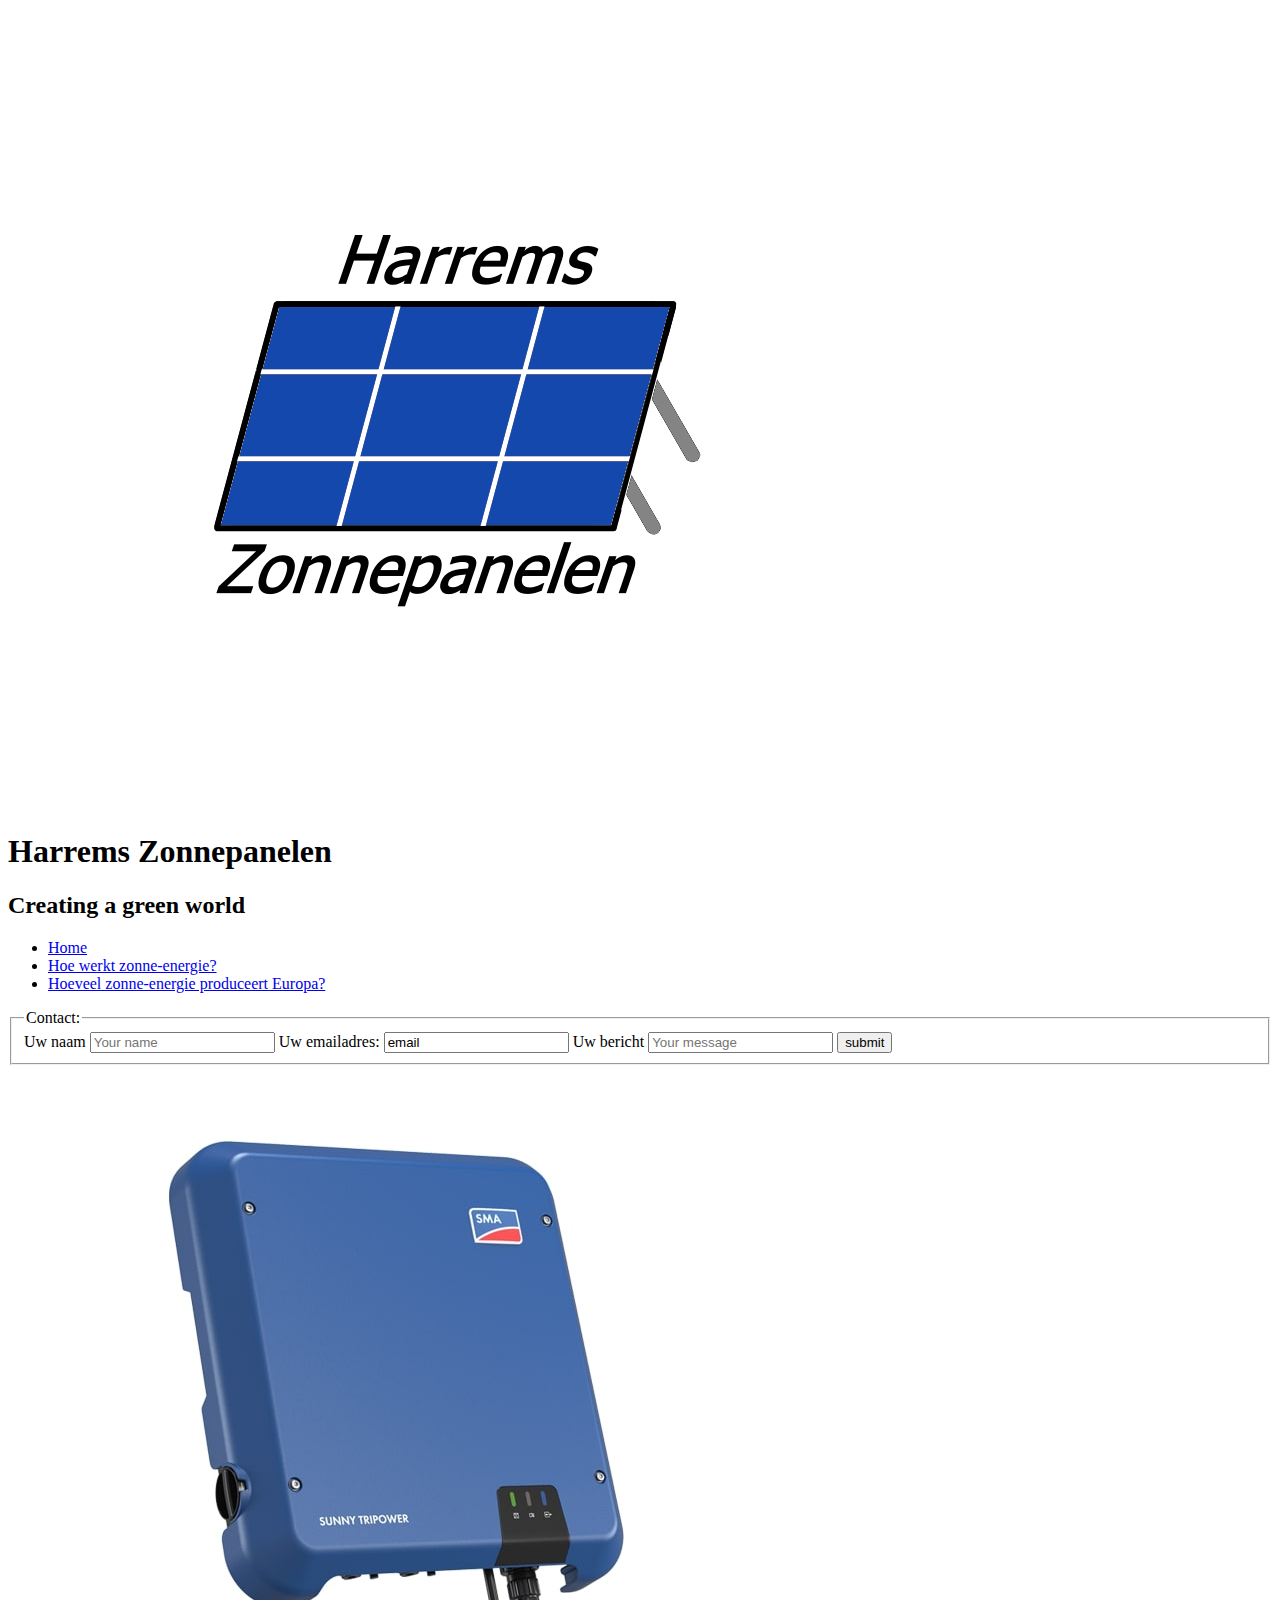
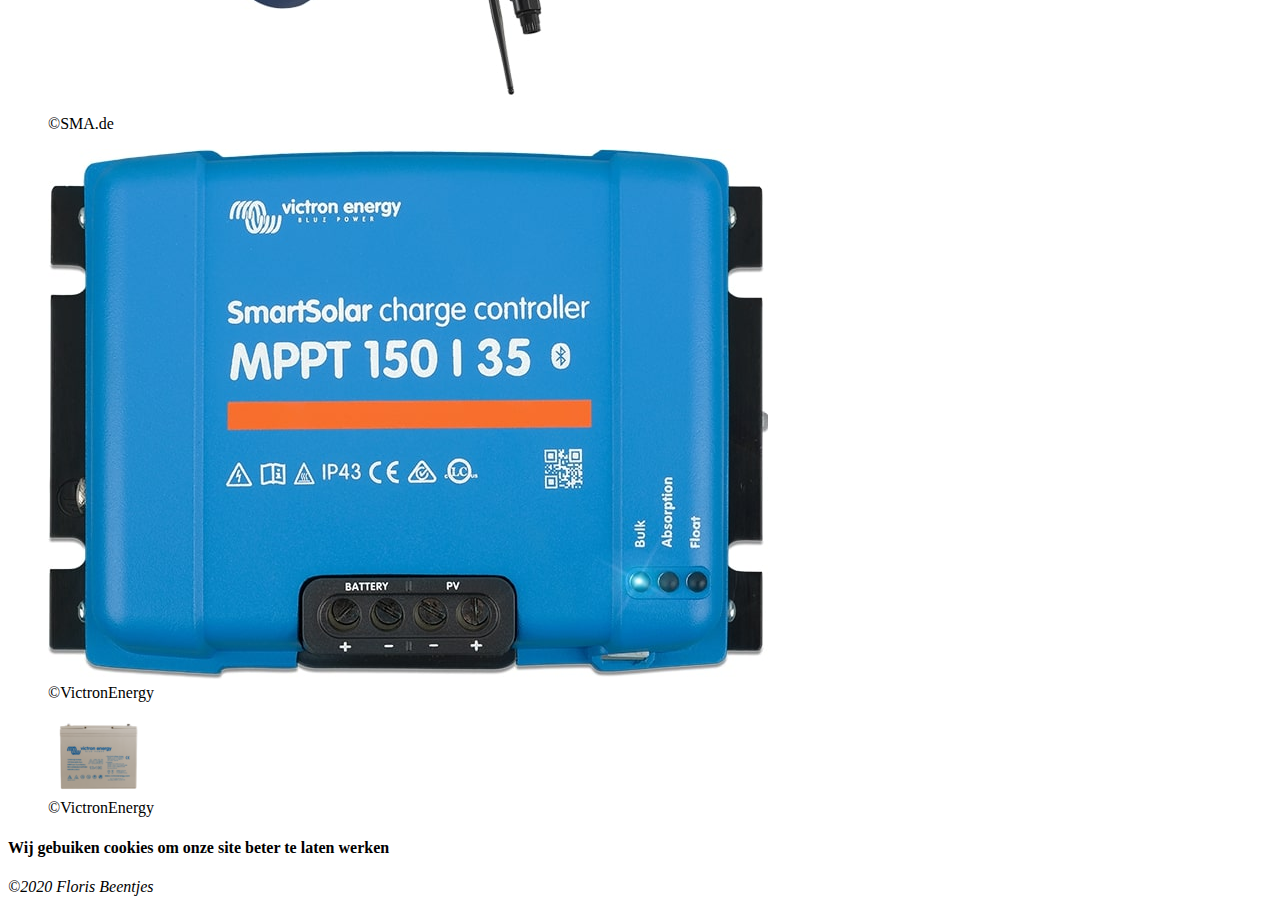
==== contact.html @ b132be09 "Finished most of the html" ====
<!DOCTYPE html>
<html lang = "nl">
	<!-- Head -->
	<head>
	<meta charset = "utf-8">
	<meta name = "keywords" content = "Harrems Zonnepanelen"/>
	<meta name = "description" content = "This is containing a contact form"/>
	<meta name = "author" content = "Floris Beentjes"/>
	
	<title>Contact</title>
	</head>
	
	<body>	
		
		<header>
			<img 
				src = "img/LogoWebmarkup1.1.jpg"
				title = "Harrems Zonnepanelen"
				alt = "The logo of Harrems Zonnepanelen"
			/>
		
			<h1>
				Harrems Zonnepanelen
			</h1>
		
			<h2>
				Creating a green world
			</h2>
		</header>
		
		<nav>
			<ul>
				<li>
					<a href = "index.html">Home</a>
				</li>
				<li>
					<a href = "howsolarworks.html">Hoe werkt zonne-energie?</a>
				</li>
				<li>
					<a href = "eusolar.html">Hoeveel zonne-energie produceert Europa?</a>
				</li>
			</ul>
		</nav>
		
		<fieldset>
			<legend>Contact:</legend>	
			<form
				action = "http://i-want-solar-energy.com/testform.php"
				method = "post"
			>		
			<label for = "fullname">Uw naam</label>
			<input 
				type = "text"
				id = "fullname"
				name = "name"
				placeholder = "Your name"
			>			
			<label for = "fullname">Uw emailadres:</label>
			<input
				type = "email"
				id = "emailaddress"
				name = "email"
				placeholder = "Your emailaddress"
				value = "email"
			>				
			<label for = "fullname">Uw bericht</label>
			<input 
				type = "text"
				id = "fullmessage"
				name = "message"
				placeholder = "Your message"
			>	
			<input 
				type = "submit"
				value = "submit"
			>			
			</form>
		</fieldset>
		
		<aside>
			<figure>
				<a href="https://www.ikwilzonneenergie.nl/">
					<img 
						src = "img/SMASunnyTripower.jpg"
						title = "SMASunnyTripower"
						alt = "Een foto van de SMASunnyTripower"
					/>
				</a>
				<figcaption>
					&copy;SMA.de
				</figcaption>
			</figure>
			<figure>
				<a href="https://www.ikwilzonneenergie.nl/">
					<img 
						src = "img/VictronChargeController.jpg"
						title = "Victron ChargeController"
						alt = "Een foto van de Victron ChargeController"
					/>	
				</a>
				<figcaption>
					&copy;VictronEnergy
				</figcaption>
			</figure>
			<figure>
				<a href="https://www.ikwilzonneenergie.nl/">
					<img 
						src = "img/VictronEnergyBatterij.png"
						title = "VictronEnergy batterijr"
						alt = "Een foto van een VictronEnergy batterij"
					/>
				</a>
				<figcaption>
					&copy;VictronEnergy
				</figcaption>
			</figure>
		</aside>
			
		<section>
			<h4>
				Wij gebuiken cookies om onze site beter te laten werken
			</h4>
		</section>
		
		<footer>
			<em>&copy;2020 Floris Beentjes</em>
		</footer>

	</body>
</html>
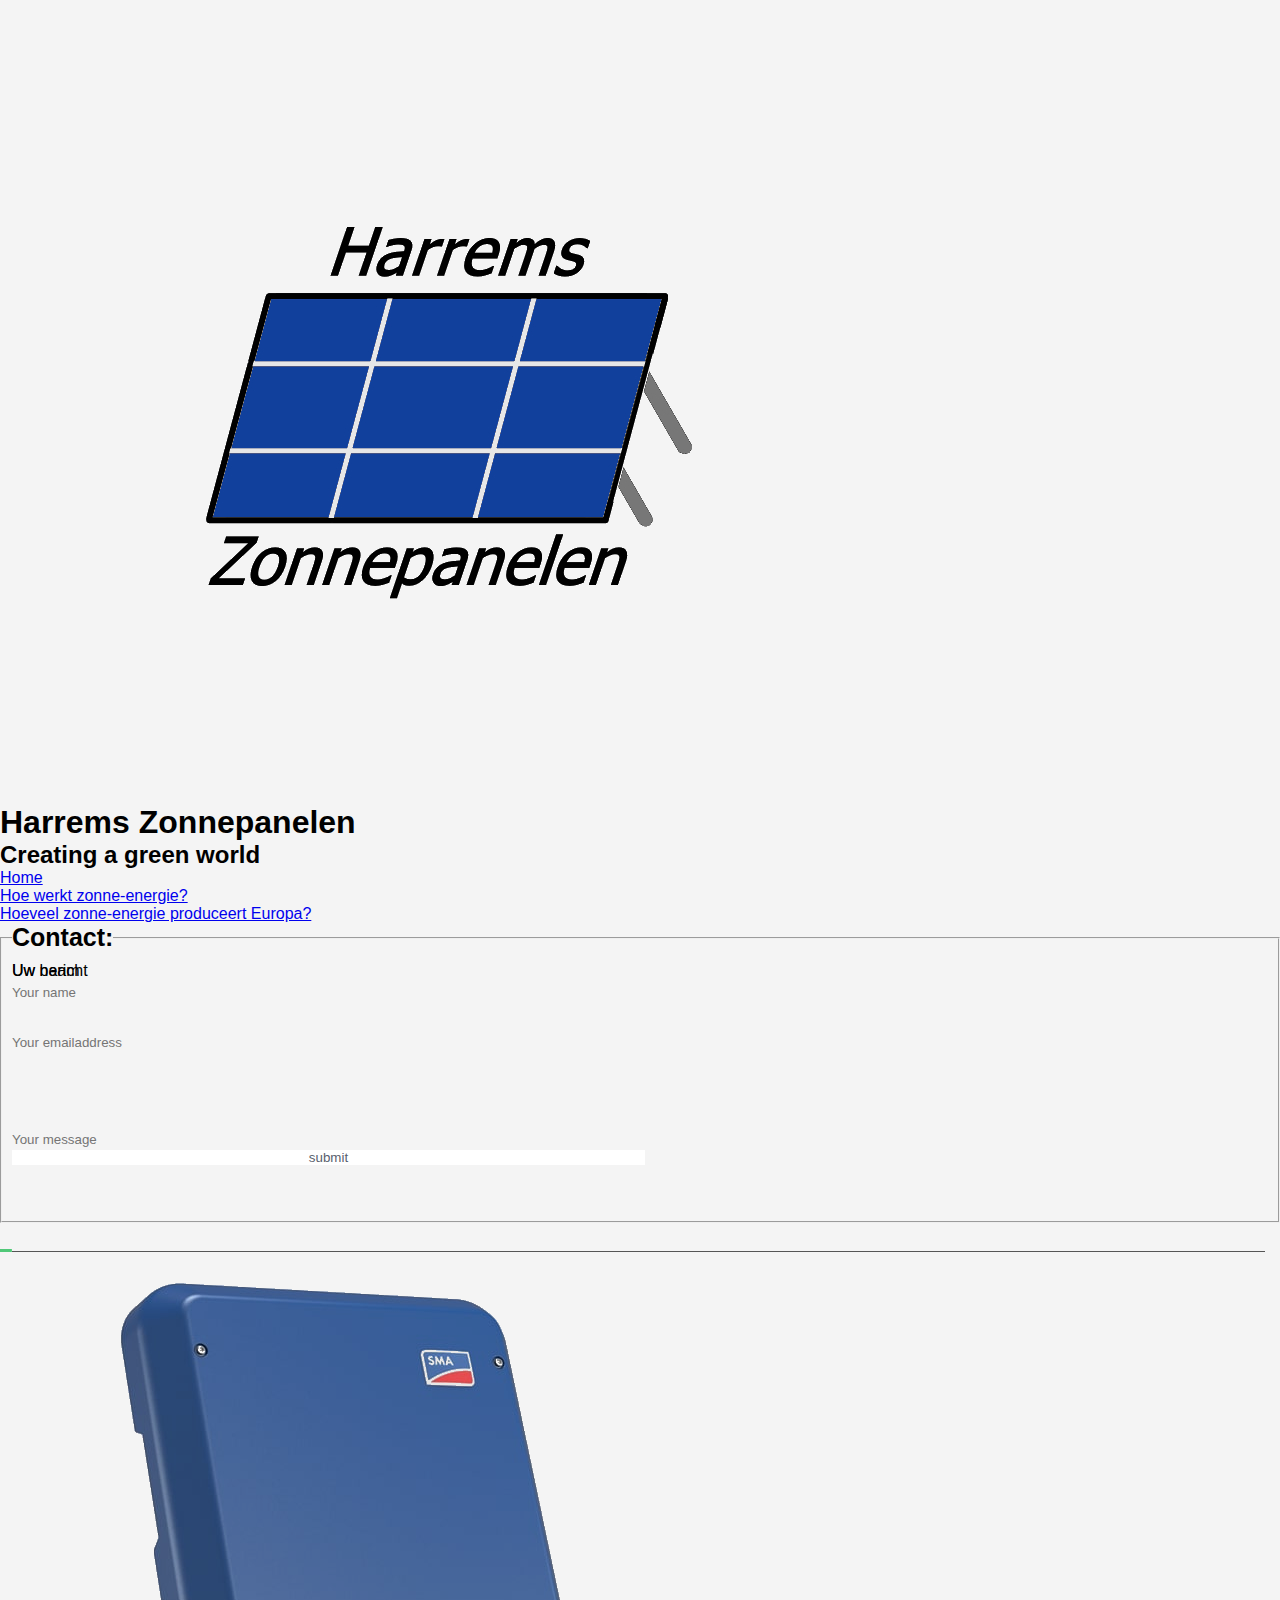
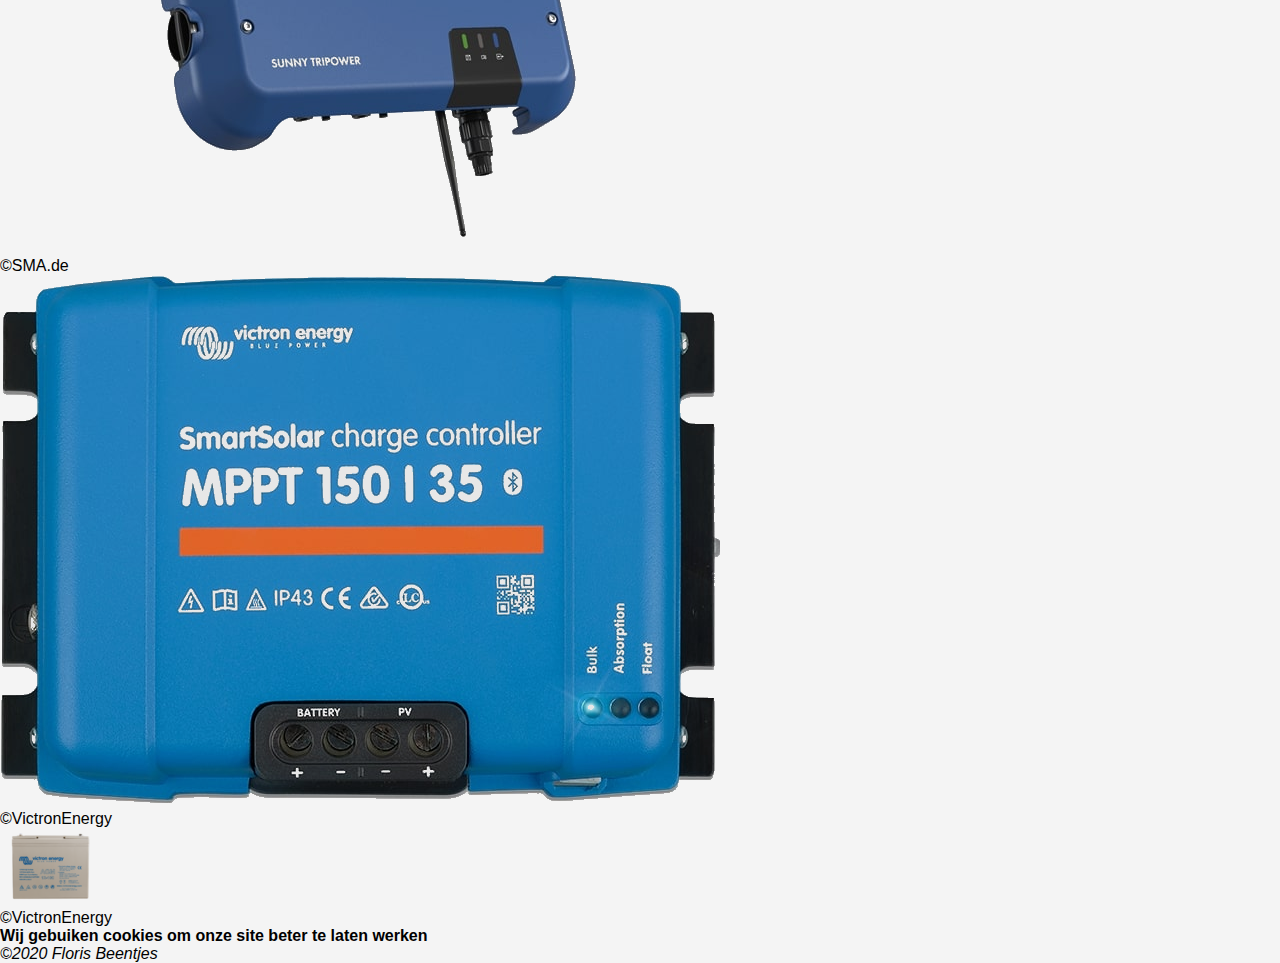
==== commit d9edc920: "finished html, started css" ====
--- a/contact.html
+++ b/contact.html
@@ -6,7 +6,11 @@
 	<meta name = "keywords" content = "Harrems Zonnepanelen"/>
 	<meta name = "description" content = "This is containing a contact form"/>
 	<meta name = "author" content = "Floris Beentjes"/>
-	
+	<link 
+	rel = "stylesheet" 
+	type = "text/css"
+	href = "css/stylesheet.css"
+	/>
 	<title>Contact</title>
 	</head>
 	
@@ -14,7 +18,7 @@
 		
 		<header>
 			<img 
-				src = "img/LogoWebmarkup1.1.jpg"
+				src = "img/LogoWebmarkup1.1.png"
 				title = "Harrems Zonnepanelen"
 				alt = "The logo of Harrems Zonnepanelen"
 			/>
@@ -47,33 +51,64 @@
 			<form
 				action = "http://i-want-solar-energy.com/testform.php"
 				method = "post"
-			>		
-			<label for = "fullname">Uw naam</label>
+			>	
+			<section class = "name-form">
 			<input 
 				type = "text"
 				id = "fullname"
 				name = "name"
 				placeholder = "Your name"
-			>			
-			<label for = "fullname">Uw emailadres:</label>
+				autocomplete = "off"
+				required
+				class = "input-name"
+			>	
+			<label 
+			for = "fullname"
+			class = "lblname"
+			>
+			Uw naam
+			</label>
+			</section>
+			<section class = "email-form">
 			<input
 				type = "email"
 				id = "emailaddress"
 				name = "email"
 				placeholder = "Your emailaddress"
-				value = "email"
-			>				
-			<label for = "fullname">Uw bericht</label>
+				autocomplete = "off"
+				required
+				class = "input-email"
+			>		
+			<label 
+			for = "fullname"
+			class = "lblmail"
+			>
+			Uw emailadres:
+			</label>
+			</section>
+			
+			<section class = "message-form">
 			<input 
+				class = "input-message"
 				type = "text"
 				id = "fullmessage"
 				name = "message"
 				placeholder = "Your message"
+				autocomplete = "off"
+				required
 			>	
-			<input 
+			<label 
+			for = "fullname"
+			class = "lblmessage"
+			>
+			Uw bericht
+			</label>
+			<input
+				class = "submit-button"
 				type = "submit"
 				value = "submit"
 			>			
+			</section>
 			</form>
 		</fieldset>
 		
@@ -81,7 +116,7 @@
 			<figure>
 				<a href="https://www.ikwilzonneenergie.nl/">
 					<img 
-						src = "img/SMASunnyTripower.jpg"
+						src = "img/SMASunnyTripower.png"
 						title = "SMASunnyTripower"
 						alt = "Een foto van de SMASunnyTripower"
 					/>
@@ -93,7 +128,7 @@
 			<figure>
 				<a href="https://www.ikwilzonneenergie.nl/">
 					<img 
-						src = "img/VictronChargeController.jpg"
+						src = "img/VictronChargeController.png"
 						title = "Victron ChargeController"
 						alt = "Een foto van de Victron ChargeController"
 					/>	
--- a/css/stylesheet.css
+++ b/css/stylesheet.css
@@ -0,0 +1,181 @@
+*{
+	margin: 0;
+	padding: 0;
+	box-sizing: border-box;
+}
+
+body{
+	/* Setting base lettertype, color and so on */
+	background-color: #f4f4f4;
+	color: #000000;
+	
+	font-family: Arial, Helvetica, sans-serif;
+	font-size: 16px;
+	font-weight: normal;
+}
+
+fieldset{
+	width: 100%;
+	height: 300px;
+	padding-left: 10px;
+}
+
+legend{
+	font-size: 25px;
+	font-weight: bold;
+}
+
+form{
+	font-size: 16px;
+	width: 100%;
+	position: relative;
+	height: 300px;
+}
+
+.name-form{
+	height: 50px;
+}
+.input-name{
+	width: 100%;
+	height: 100%;
+	color: #595f6e;
+	padding-top: 30px;
+	border: 5px;
+	background-color: #f4f4f4;
+	outline: none;
+}
+
+.lblname{
+	position: absolute;
+	padding-top: 10px;
+	bottom: 0px;
+	left: 0px;
+	width: 99%;
+	height: 100%;
+	pointer-events: none;
+	border-bottom: 1px solid #555555;
+}
+
+.lblname::after{
+	content: "";
+	position: absolute;
+	left: 0px;
+	bottom: -1px;
+	height: 100%;
+	width: 100%;
+	border-bottom: 3px solid #50C878;
+	transform: translateX(-100%);	
+	transition: all 0.8s ease;
+}
+
+.inputname:valid + .lblname::after{
+		transform: translateX(0%);
+}
+
+.email-form{
+	height: 50px;
+}
+
+.input-email{
+	width: 100%;
+	height: 100%;
+	color: #595f6e;
+	padding-top: 30px;
+	border: 5px;
+	background-color: #f4f4f4;
+	outline: none;
+}
+
+.lblemail{
+	position: absolute;
+	padding-top: 10px;
+	bottom: 0px;
+	left: 0px;
+	width: 99%;
+	height: 100%;
+	pointer-events: none;
+	border-bottom: 1px solid #555555;
+}
+
+.lblemail::after{
+	content: "";
+	position: absolute;
+	left: 0px;
+	bottom: -1px;
+	height: 100%;
+	width: 100%;
+	border-bottom: 3px solid #50C878;
+	transform: translateX(-100%);	
+	transition: all 0.8s ease;
+}
+
+.inputemail:valid + .lblemail::after{
+		transform: translateX(0%);
+}
+
+.input-message{
+	width: 100%;
+	height: 100%;
+	color: #595f6e;
+	padding-top: 80px;
+	border: 5px;
+	background-color: #f4f4f4;
+	outline: none;
+}
+
+.lblmessage{
+	position: absolute;
+	padding-top: 10px;
+	bottom: 0px;
+	left: 0px;
+	width: 99%;
+	height: 100%;
+	pointer-events: none;
+	border-bottom: 1px solid #555555;
+}
+
+.lblmessage::after{
+	content: "";
+	position: absolute;
+	left: 0px;
+	bottom: -1px;
+	height: 100%;
+	width: 100%;
+	border-bottom: 3px solid #50C878;
+	transform: translateX(-100%);	
+	transition: all 0.8s ease;
+}
+
+.inputmessage:valid + .lblmessage::after{
+		transform: translateX(0%);
+}
+
+.submit-button{
+	width: 50%;
+	height: 100%;
+	color: #595f6e; 
+	border: 5px;
+	background-color: #ffffff;
+}
+
+
+
+
+
+
+
+
+
+
+
+
+
+
+
+
+
+
+
+
+
+
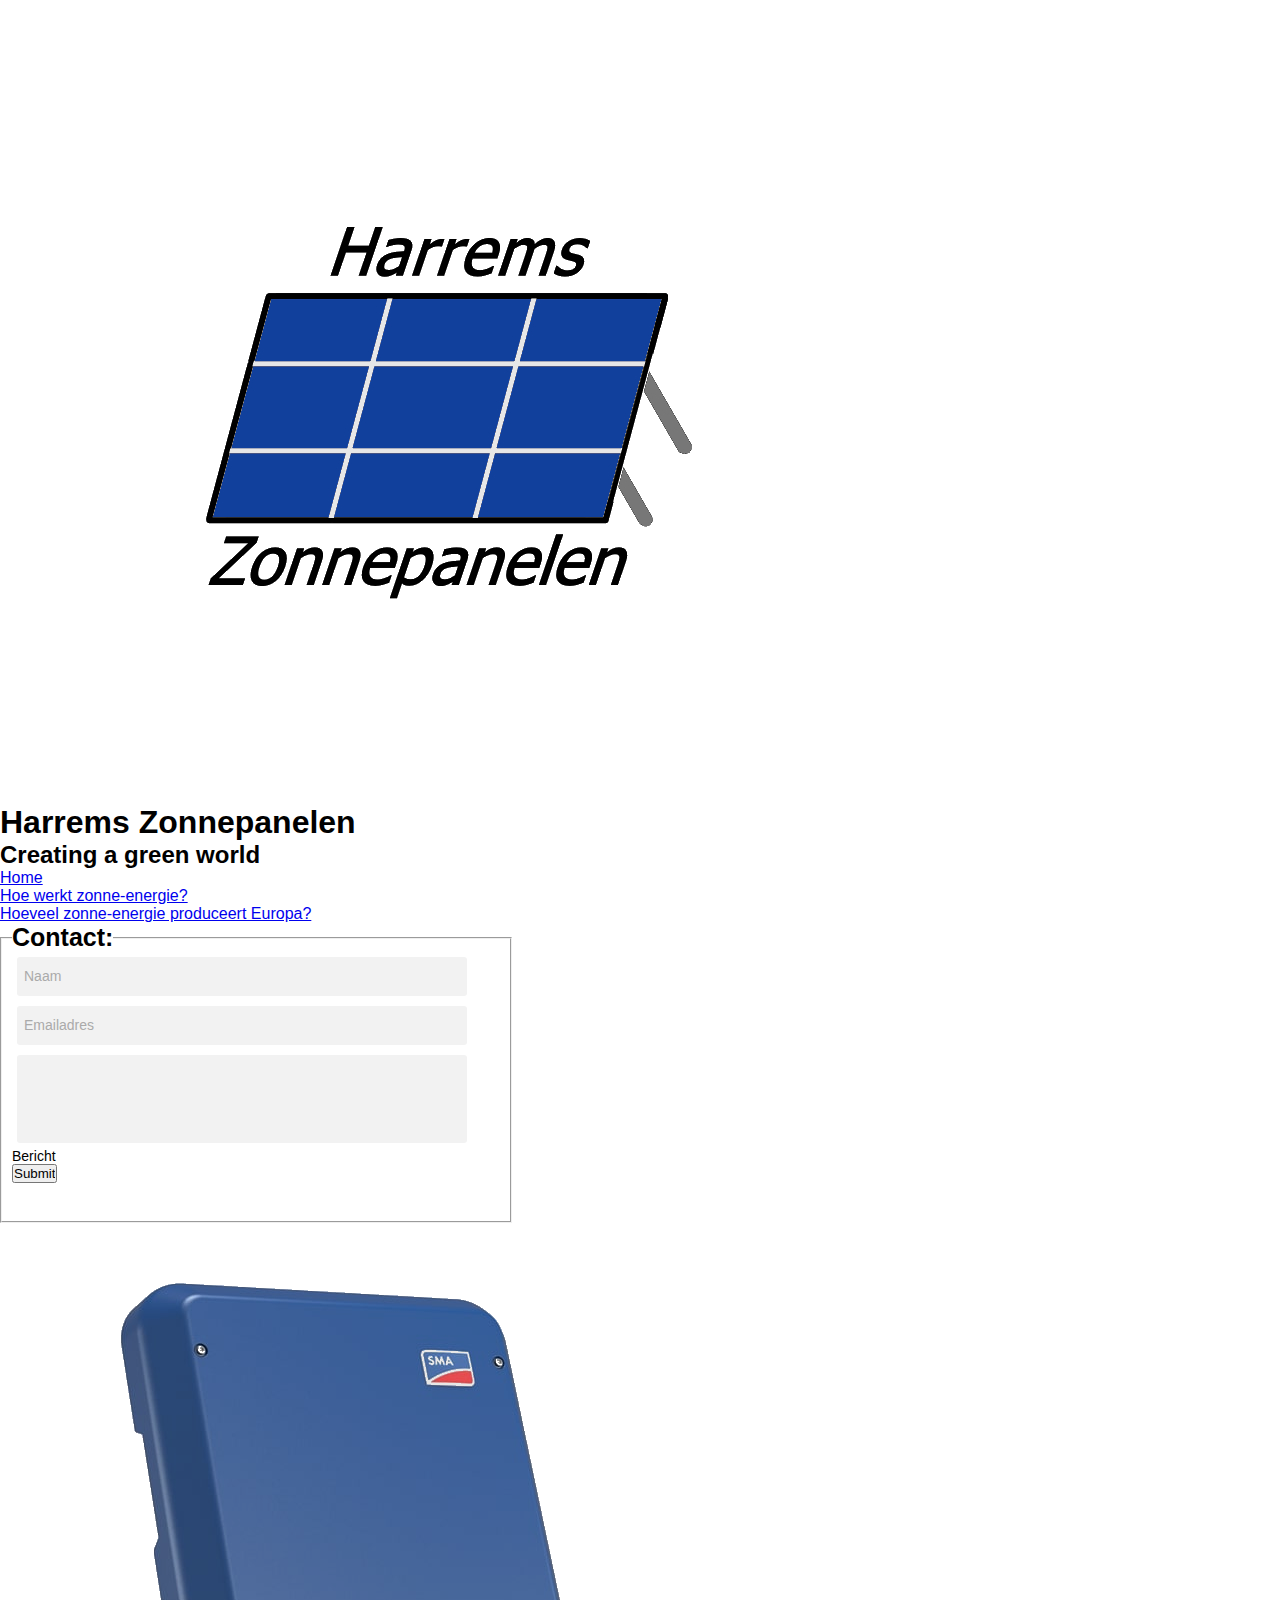
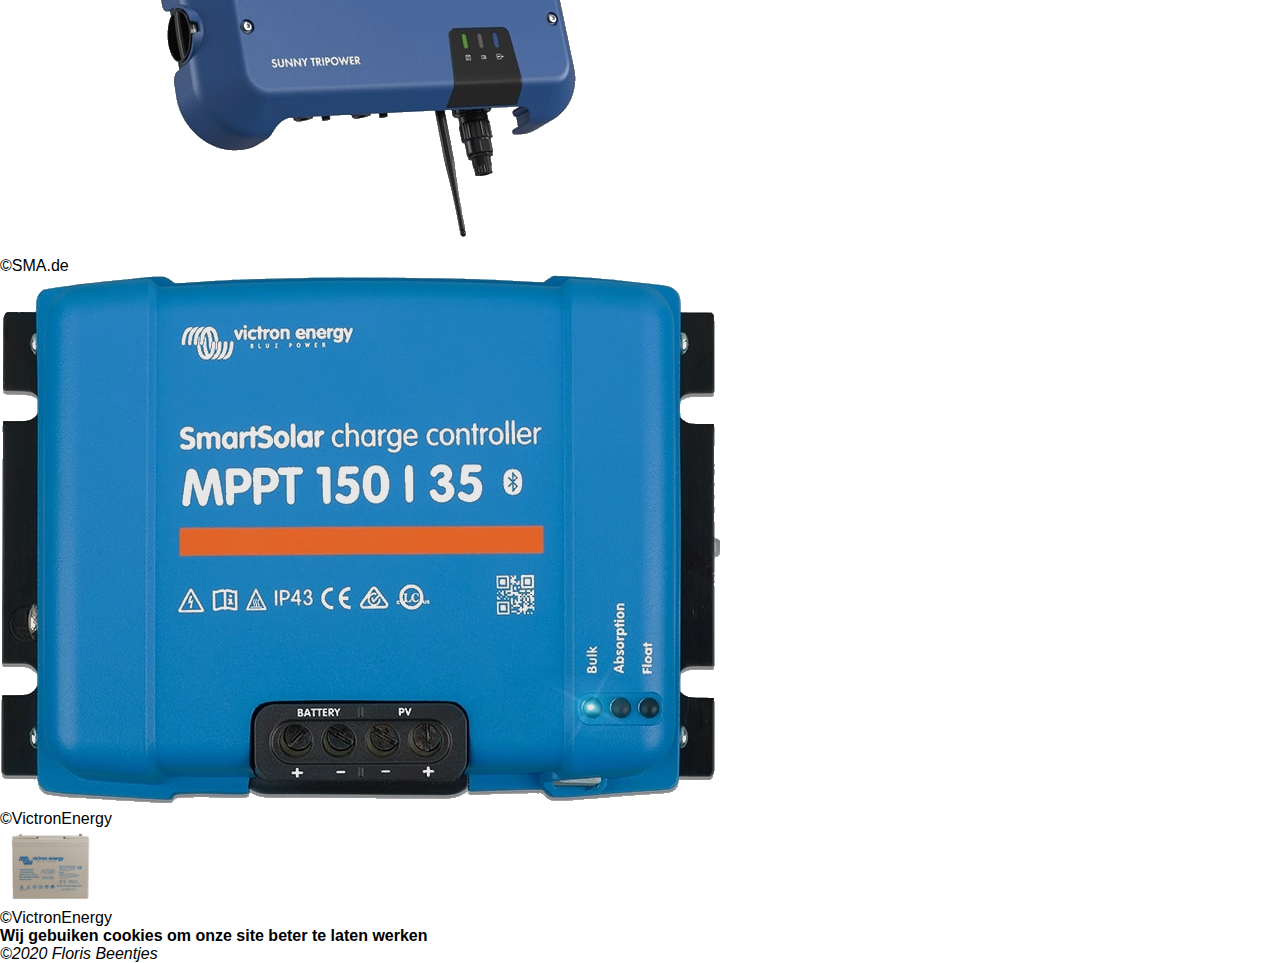
==== commit dbb42cdb: "contact form" ====
--- a/contact.html
+++ b/contact.html
@@ -52,63 +52,48 @@
 				action = "http://i-want-solar-energy.com/testform.php"
 				method = "post"
 			>	
-			<section class = "name-form">
-			<input 
+			
+			<label class = "custominput">
+				<input 
 				type = "text"
-				id = "fullname"
 				name = "name"
-				placeholder = "Your name"
-				autocomplete = "off"
-				required
-				class = "input-name"
-			>	
-			<label 
-			for = "fullname"
-			class = "lblname"
+				id = "emai"
+				required>
+				<section 
+				class = "placeholder">Naam
+				</section>
+				</input>
+			</label>
+			
+			<label class = "custominput">
+				<input 
+				type = "email"
+				name = "name"
+				id = "email"
+				required>				
+				<section 
+				class = "placeholder">Emailadres
+				</section>
+				</input>
+			
+			</label>
+			
+			<label class = "messageinput">
+				<input 
+				type = "text"
+				name = "message"
+				id = "message"
+				required>
+				<section 
+				class = "messageplaceholder">Bericht
+				</section>
+				</input>
+			</label>
+			
+			<input
+				type = "submit"
+				value = "Submit"
 			>
-			Uw naam
-			</label>
-			</section>
-			<section class = "email-form">
-			<input
-				type = "email"
-				id = "emailaddress"
-				name = "email"
-				placeholder = "Your emailaddress"
-				autocomplete = "off"
-				required
-				class = "input-email"
-			>		
-			<label 
-			for = "fullname"
-			class = "lblmail"
-			>
-			Uw emailadres:
-			</label>
-			</section>
-			
-			<section class = "message-form">
-			<input 
-				class = "input-message"
-				type = "text"
-				id = "fullmessage"
-				name = "message"
-				placeholder = "Your message"
-				autocomplete = "off"
-				required
-			>	
-			<label 
-			for = "fullname"
-			class = "lblmessage"
-			>
-			Uw bericht
-			</label>
-			<input
-				class = "submit-button"
-				type = "submit"
-				value = "submit"
-			>			
-			</section>
 			</form>
 		</fieldset>
 		
--- a/css/stylesheet.css
+++ b/css/stylesheet.css
@@ -6,7 +6,6 @@
 
 body{
 	/* Setting base lettertype, color and so on */
-	background-color: #f4f4f4;
 	color: #000000;
 	
 	font-family: Arial, Helvetica, sans-serif;
@@ -15,7 +14,7 @@
 }
 
 fieldset{
-	width: 100%;
+	width: 40%;
 	height: 300px;
 	padding-left: 10px;
 }
@@ -32,131 +31,69 @@
 	height: 300px;
 }
 
-.name-form{
-	height: 50px;
-}
-.input-name{
-	width: 100%;
-	height: 100%;
-	color: #595f6e;
-	padding-top: 30px;
-	border: 5px;
-	background-color: #f4f4f4;
-	outline: none;
+/*css code that makes the name & emailaddress boxes animated */
+.custominput{
+	position: relative;
+	font-size: 14px;
+	padding-top: 20px;
 }
 
-.lblname{
-	position: absolute;
-	padding-top: 10px;
-	bottom: 0px;
-	left: 0px;
-	width: 99%;
-	height: 100%;
-	pointer-events: none;
-	border-bottom: 1px solid #555555;
+.custominput input{
+	width: 450px;
+	border: none;
+	outline: none;
+	border-radius: 3px;
+	background-color: #f2f2f2;
+	padding: 12px;
+	margin: 5px;
+	transition: color 0.8s ease;
 }
 
-.lblname::after{
-	content: "";
-	position: absolute;
-	left: 0px;
-	bottom: -1px;
-	height: 100%;
-	width: 100%;
-	border-bottom: 3px solid #50C878;
-	transform: translateX(-100%);	
-	transition: all 0.8s ease;
+.custominput input:valid{
+	background-color: #D5FCAD;
 }
 
-.inputname:valid + .lblname::after{
-		transform: translateX(0%);
+.placeholder{
+	 position: absolute;
+	 left: 12px;
+	 top: 28px;
+	 transform: translateY(-50%);
+	 color: #aaa;
+	 transition: all 0.5s ease;
+ }
+ 
+ .custominput input:valid + .placeholder,
+ .custominput input:focus + .placeholder{
+	 top: 10px;
+	 font-size: 12px;
+	 color: #222;
+ }
+
+/*and the css code for the message box*/
+.messageinput{
+	position: relative;
+	font-size: 14px;
+	height: 74px;
+	padding-top: 20px;
 }
-
-.email-form{
-	height: 50px;
+.messageinput input{
+	width: 450px;
+	height: 88px;
+	top: 0px;
+	border: none;
+	outline: none;
+	border-radius: 3px;
+	background-color: #f2f2f2;
+	padding: 12px;
+	margin: 5px;
+	transition: color 0.8s ease;
 }
-
-.input-email{
-	width: 100%;
-	height: 100%;
-	color: #595f6e;
-	padding-top: 30px;
-	border: 5px;
-	background-color: #f4f4f4;
-	outline: none;
-}
-
-.lblemail{
-	position: absolute;
-	padding-top: 10px;
-	bottom: 0px;
-	left: 0px;
-	width: 99%;
-	height: 100%;
-	pointer-events: none;
-	border-bottom: 1px solid #555555;
-}
-
-.lblemail::after{
-	content: "";
-	position: absolute;
-	left: 0px;
-	bottom: -1px;
-	height: 100%;
-	width: 100%;
-	border-bottom: 3px solid #50C878;
-	transform: translateX(-100%);	
-	transition: all 0.8s ease;
-}
-
-.inputemail:valid + .lblemail::after{
-		transform: translateX(0%);
-}
-
-.input-message{
-	width: 100%;
-	height: 100%;
-	color: #595f6e;
-	padding-top: 80px;
-	border: 5px;
-	background-color: #f4f4f4;
-	outline: none;
-}
-
-.lblmessage{
-	position: absolute;
-	padding-top: 10px;
-	bottom: 0px;
-	left: 0px;
-	width: 99%;
-	height: 100%;
-	pointer-events: none;
-	border-bottom: 1px solid #555555;
-}
-
-.lblmessage::after{
-	content: "";
-	position: absolute;
-	left: 0px;
-	bottom: -1px;
-	height: 100%;
-	width: 100%;
-	border-bottom: 3px solid #50C878;
-	transform: translateX(-100%);	
-	transition: all 0.8s ease;
-}
-
-.inputmessage:valid + .lblmessage::after{
-		transform: translateX(0%);
-}
-
-.submit-button{
-	width: 50%;
-	height: 100%;
-	color: #595f6e; 
-	border: 5px;
-	background-color: #ffffff;
-}
+ .messageinput input:valid + .placeholder,
+ .messageinput input:focus + .placeholder{
+	 top: 10px;
+	 font-size: 12px;
+	 color: #222;
+ }
 
 
 
@@ -167,15 +104,3 @@
 
 
 
-
-
-
-
-
-
-
-
-
-
-
-
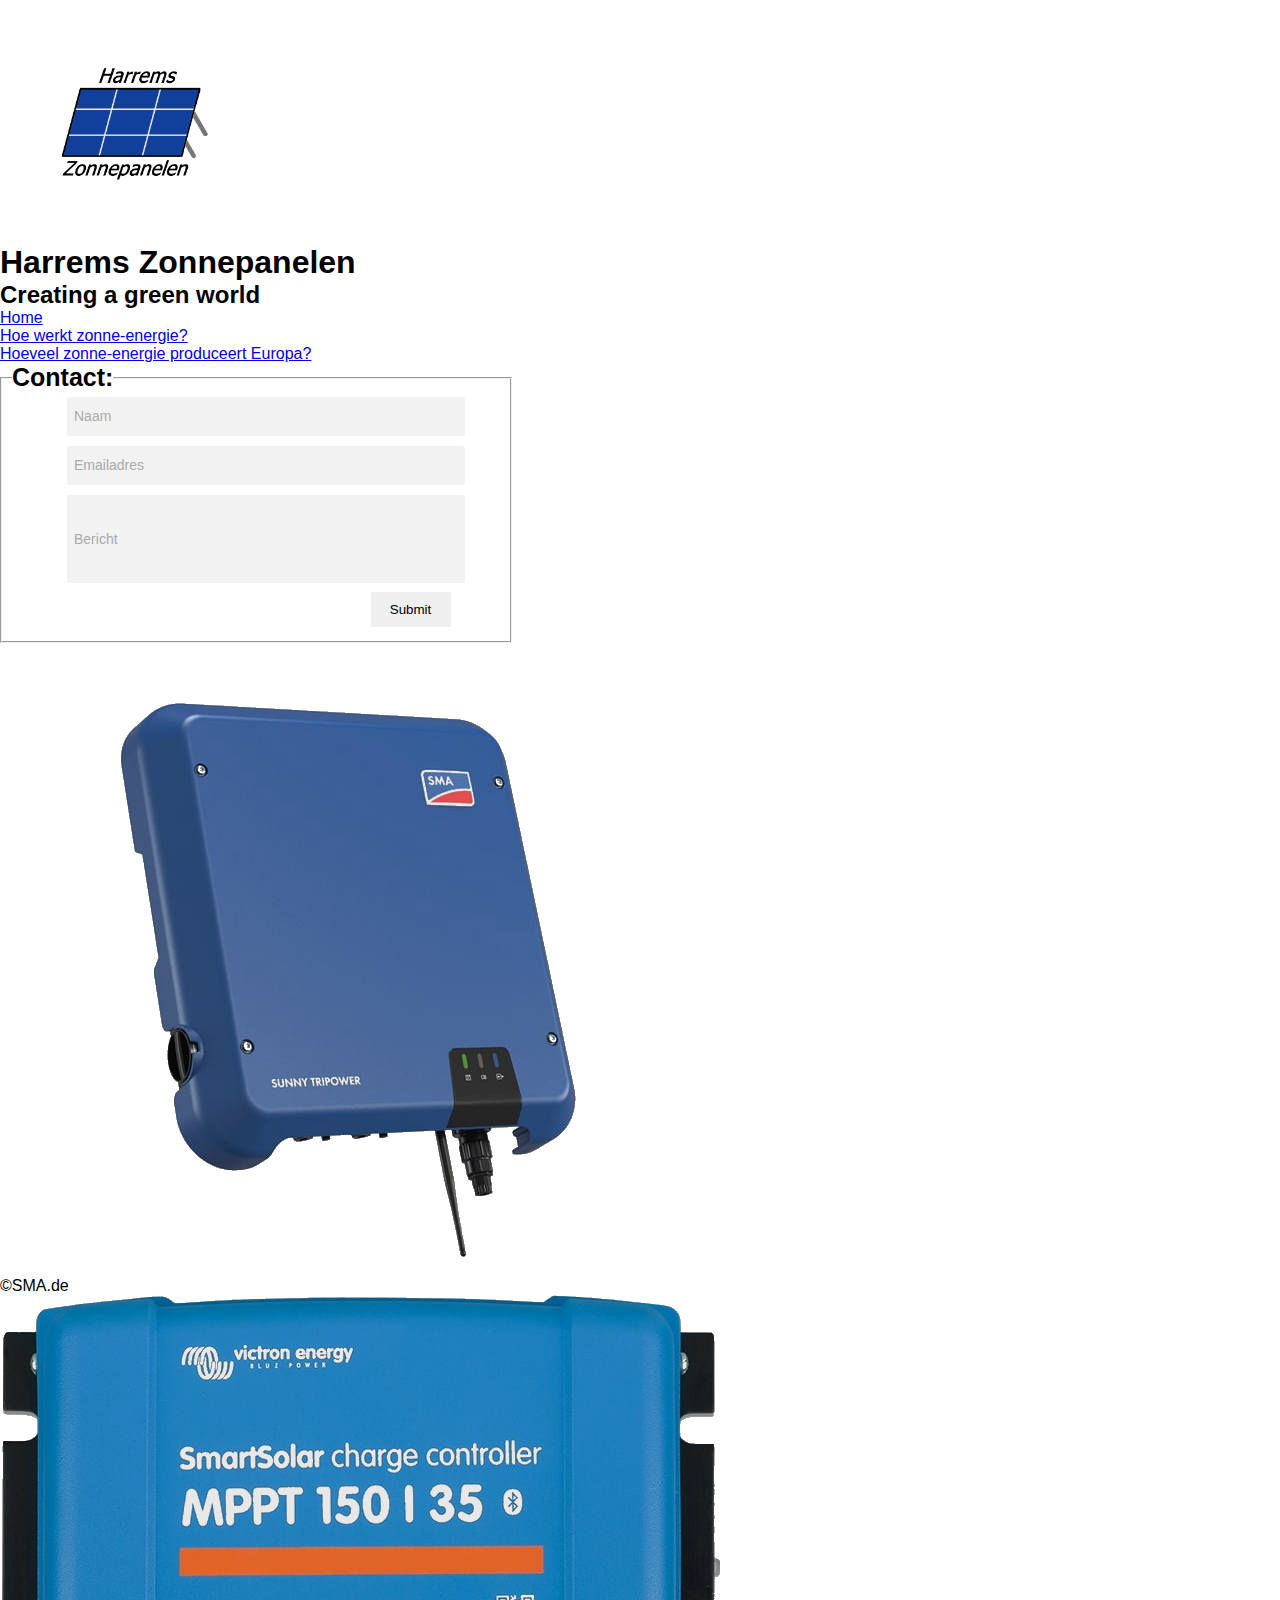
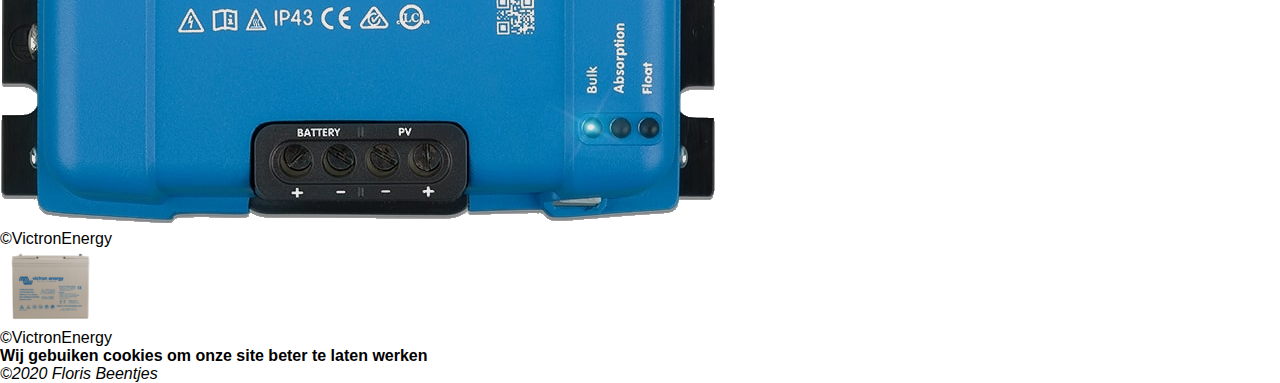
==== commit 872b5586: "noodgedwonmgen gestopt ovm laptop problemen" ====
--- a/contact.html
+++ b/contact.html
@@ -91,6 +91,7 @@
 			</label>
 			
 			<input
+				class = "submitbutton"
 				type = "submit"
 				value = "Submit"
 			>
--- a/css/stylesheet.css
+++ b/css/stylesheet.css
@@ -13,9 +13,18 @@
 	font-weight: normal;
 }
 
+header img{
+	width: 240px;
+	height: 240px;
+	padding: -40px;
+}
+
+
+
+
 fieldset{
 	width: 40%;
-	height: 300px;
+	height: 280px;
 	padding-left: 10px;
 }
 
@@ -26,7 +35,7 @@
 
 form{
 	font-size: 16px;
-	width: 100%;
+	width: 80%;
 	position: relative;
 	height: 300px;
 }
@@ -36,10 +45,11 @@
 	position: relative;
 	font-size: 14px;
 	padding-top: 20px;
+	left: 50px;
 }
 
 .custominput input{
-	width: 450px;
+	width: 100%;
 	border: none;
 	outline: none;
 	border-radius: 3px;
@@ -75,9 +85,10 @@
 	font-size: 14px;
 	height: 74px;
 	padding-top: 20px;
+	left: 50px;
 }
 .messageinput input{
-	width: 450px;
+	width: 100%;
 	height: 88px;
 	top: 0px;
 	border: none;
@@ -88,11 +99,35 @@
 	margin: 5px;
 	transition: color 0.8s ease;
 }
- .messageinput input:valid + .placeholder,
- .messageinput input:focus + .placeholder{
+
+.messageinput input:valid{
+	background-color: #D5FCAD;
+}
+
+.messageplaceholder{
+	 position: absolute;
+	 left: 12px;
+	 top: 28px;
+	 transform: translateY(-50%);
+	 color: #aaa;
+	 transition: all 0.5s ease;
+ }
+ .messageinput input:valid + .messageplaceholder,
+ .messageinput input:focus + .messageplaceholder{
 	 top: 10px;
 	 font-size: 12px;
 	 color: #222;
+ }
+ 
+ .submitbutton{
+	 width:80px;
+	 border: none;
+	 position: absolute;
+	 left: 90%;
+	 top: 200px;
+	 padding: 10px;
+	 
+	
  }
 
 
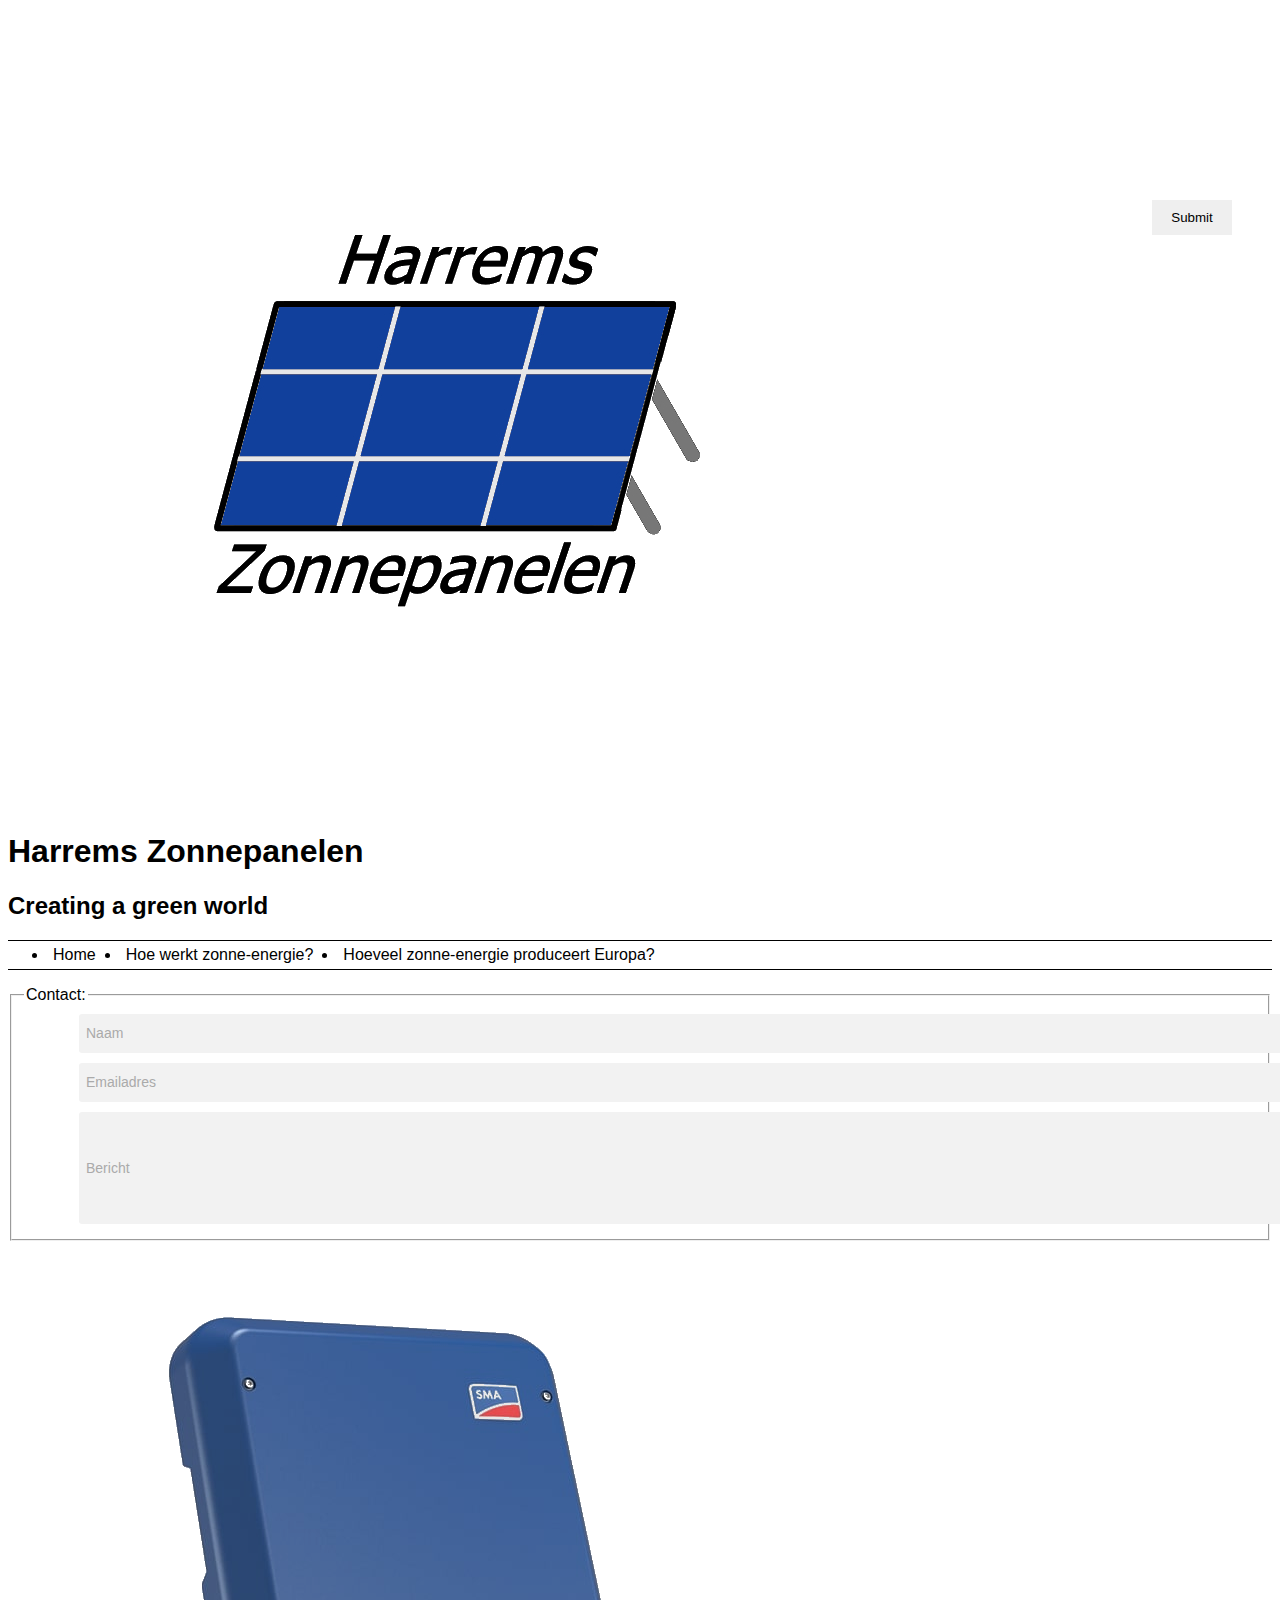
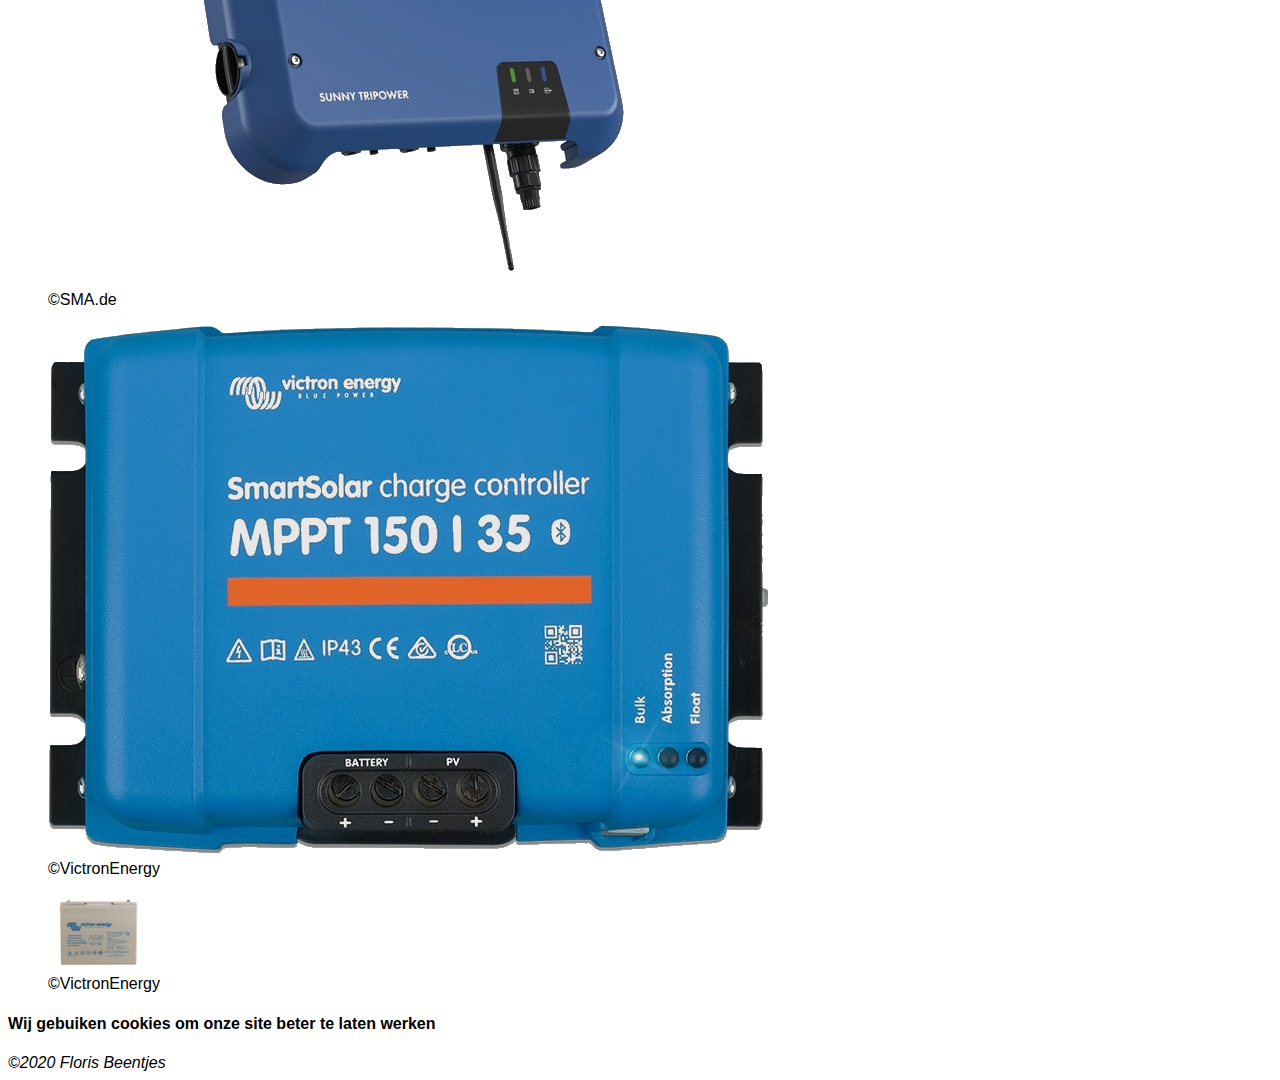
==== commit b15669bd: "index css af" ====
--- a/contact.html
+++ b/contact.html
@@ -6,6 +6,7 @@
 	<meta name = "keywords" content = "Harrems Zonnepanelen"/>
 	<meta name = "description" content = "This is containing a contact form"/>
 	<meta name = "author" content = "Floris Beentjes"/>
+	<meta name="viewport" content="width=device-width, initial-scale=1, maximum-scale=1">
 	<link 
 	rel = "stylesheet" 
 	type = "text/css"
--- a/css/stylesheet.css
+++ b/css/stylesheet.css
@@ -1,43 +1,380 @@
-*{
-	margin: 0;
-	padding: 0;
-	box-sizing: border-box;
+@font-face {
+    font-family: "notableregular";
+    src: url("css/fonts/Notable-Regular") format("ttf");
+    font-weight: normal;
+    font-style: normal;
+
 }
 
 body{
-	/* Setting base lettertype, color and so on */
-	color: #000000;
-	
 	font-family: Arial, Helvetica, sans-serif;
 	font-size: 16px;
-	font-weight: normal;
-}
-
-header img{
-	width: 240px;
-	height: 240px;
-	padding: -40px;
-}
-
-
-
-
-fieldset{
-	width: 40%;
-	height: 280px;
-	padding-left: 10px;
-}
-
-legend{
-	font-size: 25px;
-	font-weight: bold;
-}
-
-form{
-	font-size: 16px;
-	width: 80%;
-	position: relative;
-	height: 300px;
+}
+
+
+
+@media screen and (max-width: 480px) {
+	header img{
+		display: none;
+	}
+	
+	#video{
+		display: none;
+	}
+	
+	#flexbody{
+		display: flex;
+		flex-direction: column;
+	}
+	
+	#flexheader{
+		width: 80%;
+		display: flex;
+		flex-direction: column;
+		font-family: "notableregular", Arial, sans-serif;
+		order: 0;
+	}
+	
+	/*Ham menu*/
+	#hamburger{
+		display: none;
+	}
+	
+	#burgericon{
+		position: absolute;
+		top: 35px;
+		right: 45px;
+		transform: scale(2);
+	}
+	
+	ul{
+		display: none;
+		padding-top: 5px;
+		padding-bottom: 5px;
+		border-bottom: 1px #000000 solid;
+		border-top: 1px #000000 solid;
+	}
+	
+	ul a:link{
+		color:black;
+		text-decoration: none;
+	}
+	
+	ul a:visited{
+		color:black;
+		text-decoration: none;
+	}
+	
+	ul a:hover{
+		color:black;
+		text-decoration: none;
+	}
+	
+	ul a:active{
+		color:black;
+		text-decoration: none;
+	}
+	
+	#hamburger:checked ~ ul{
+		display: block;
+	}
+	/* einde Ham menu */
+	
+	#flexarticles{
+		display: flex;
+		flex-direction: column;
+		order: 2;
+	}
+	
+	#flexart1{
+		order: 2;
+	}
+	
+	#flexart2{
+		order: 1;
+	}
+	
+	#flexart3{
+		order: 0;
+	}
+	
+	#flexarticles img{
+		width: 100%;
+	}
+	
+	#flexaside{
+		order: 1;
+		flex-shrink: 0;
+	}
+	
+	#flexfooter{
+		display: flex;
+		order: 3;
+		border-top: 1px #000000 solid;
+		align-items: center; 		
+	}
+	
+	#flexfooter section{
+		position: fixed;
+		bottom: -14px;
+		right: 0;
+		width: 50%;
+		height: 10%;
+		padding-left: 5px;
+		z-index: 9999;
+		color: #fff;
+		background-color: #FA0;
+		opacity: 0.5;
+	}
+}
+
+
+@media screen and (min-width: 481px) and (max-width: 1179px) {
+	#hamburger{
+		display: none;
+	}
+	#burgericon{
+		display: none;
+	}
+	
+	header img{
+		width: 25%;
+		height: auto;
+	}
+	
+	#video{
+		order: 2;
+	}
+	
+	#flexbody{
+		display: flex;
+		flex-direction: column;
+	}
+	
+	#flexheader{
+		width: 80%;
+		display: flex;
+		flex-direction: column;
+		font-family: "notableregular", Arial, sans-serif;
+		order: 0;
+	}
+	
+	ul{
+		display: flex;
+		padding-bottom: 5px;
+		padding-top: 5px;
+		border-top: 1px #000 solid;
+		border-bottom: 1px #000 solid;
+	}
+	
+	li{
+		padding-right: 25px;
+		padding-left: 5px;
+	}
+	
+	ul a:link{
+		color:black;
+		text-decoration: none;
+	}
+	
+	ul a:visited{
+		color:black;
+		text-decoration: none;
+	}
+	
+	ul a:hover{
+		color:black;
+		text-decoration: none;
+	}
+	
+	ul a:active{
+		color:black;
+		text-decoration: none;
+	}
+		
+	#flexarticles{
+		display: flex;
+		flex-direction: column;
+		order: 2;
+	}
+	
+	#flexart1{
+		order: 2;
+	}
+	#flexart2{
+		order: 1;
+	}
+	#flexart3{
+		order: 0;
+	}
+	
+	#flexart1 footer{
+		padding-left: 10%;
+	}
+	#flexart2 footer{
+		padding-left: 10%;
+	}
+	#flexart3 footer{
+		padding-left: 10%;
+	}
+	
+	#flexarticles img{
+		width: 25%;
+		float: left;
+	}
+	
+	.flexart {
+		display: flex; 
+		align-items: flex-end;
+	}
+	
+	.flexartext{
+		order: 1;
+		width: 70%;
+		float: right;
+		padding-top: 20px;
+		border-top: 1px #000 solid;
+	}
+	
+	.flexartfoto img{
+		order: 0;
+		width: 20%;
+		float: left;
+	}
+	
+	
+	
+	#flexaside{
+		order: 1;
+		flex-shrink: 0;
+	}
+	
+	#flexfooter{
+		display: flex;
+		order: 3;
+		border-top: 1px #000000 solid;
+		align-items: center; 		
+	}
+	
+	#flexfooter section{
+		position: fixed;
+		bottom: -14px;
+		right: 0;
+		width: 50%;
+		height: 10%;
+		padding-left: 5px;
+		z-index: 9999;
+		color: #fff;
+		background-color: #FA0;
+		opacity: 0.5;
+	}
+}
+
+
+@media screen and (min-width: 1280px) {
+	#flexheader img{
+		width: 15%;
+		height: 10%;
+	}
+	
+	#hamburger{
+		display: none;
+	}
+	#burgericon{
+		display: none;
+	}
+	
+	#flexheader{
+		width: 80%;
+		display: flex;
+		flex-direction: column;
+		font-family: "notableregular", Arial, sans-serif;
+		order: 0;
+	}
+	
+	ul{
+		display: flex;
+		padding-bottom: 5px;
+		padding-top: 5px;
+		border-top: 1px #000 solid;
+		border-bottom: 1px #000 solid;
+	}
+	
+	li{
+		padding-right: 25px;
+		padding-left: 5px;
+	}
+	
+	ul a:link{
+		color:black;
+		text-decoration: none;
+	}
+	
+	ul a:visited{
+		color:black;
+		text-decoration: none;
+	}
+	
+	ul a:hover{
+		color:black;
+		text-decoration: none;
+	}
+	
+	ul a:active{
+		color:black;
+		text-decoration: none;
+	}
+	
+	#main{
+		display: flex;
+		align-items: stretch;
+		border-top: 1px #000 solid;
+	}
+	
+	.flexart {
+		display: flex; 
+	}
+	
+	.flexartext{
+		order: 1;
+		width: 70%;
+		padding: 10px;
+		float: left;
+		border-top: 1px #000 solid;
+	}
+	
+	.flexartfoto img{
+		order: 0;
+		width: 25%;
+		float: left;
+	}
+	
+	.flexcap{
+		float: right;
+	}
+	.flexfoot{
+		float: left;
+		padding-right: 100%;
+	}
+	
+	.flexol{
+		padding-bottom: 15px;
+	}
+	
+	
+	
+	#flexfooter section{
+		position: fixed;
+		bottom: -14px;
+		right: 0;
+		width: 50%;
+		height: 10%;
+		padding-left: 5px;
+		z-index: 9999;
+		color: #fff;
+		background-color: #FA0;
+		opacity: 0.5;
+	}
 }
 
 /*css code that makes the name & emailaddress boxes animated */
@@ -134,8 +471,3 @@
 
 
 
-
-
-
-
-
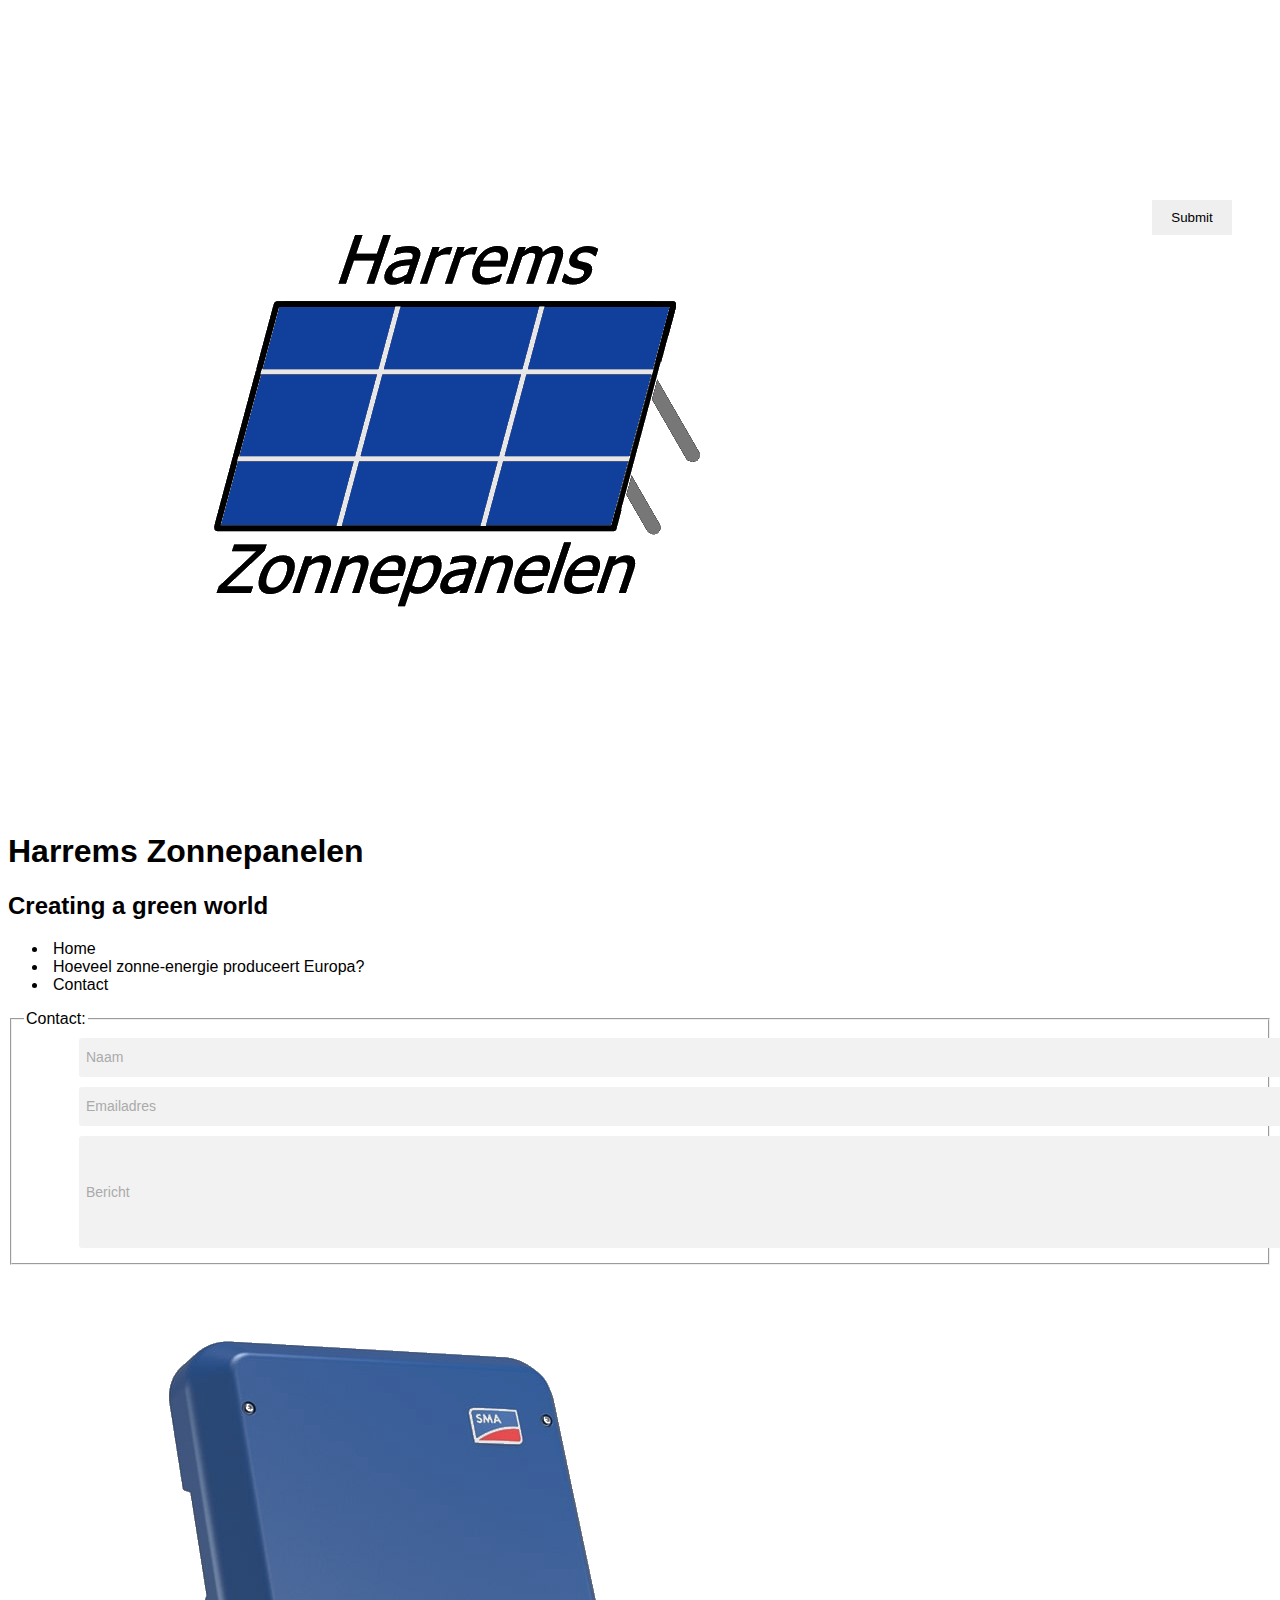
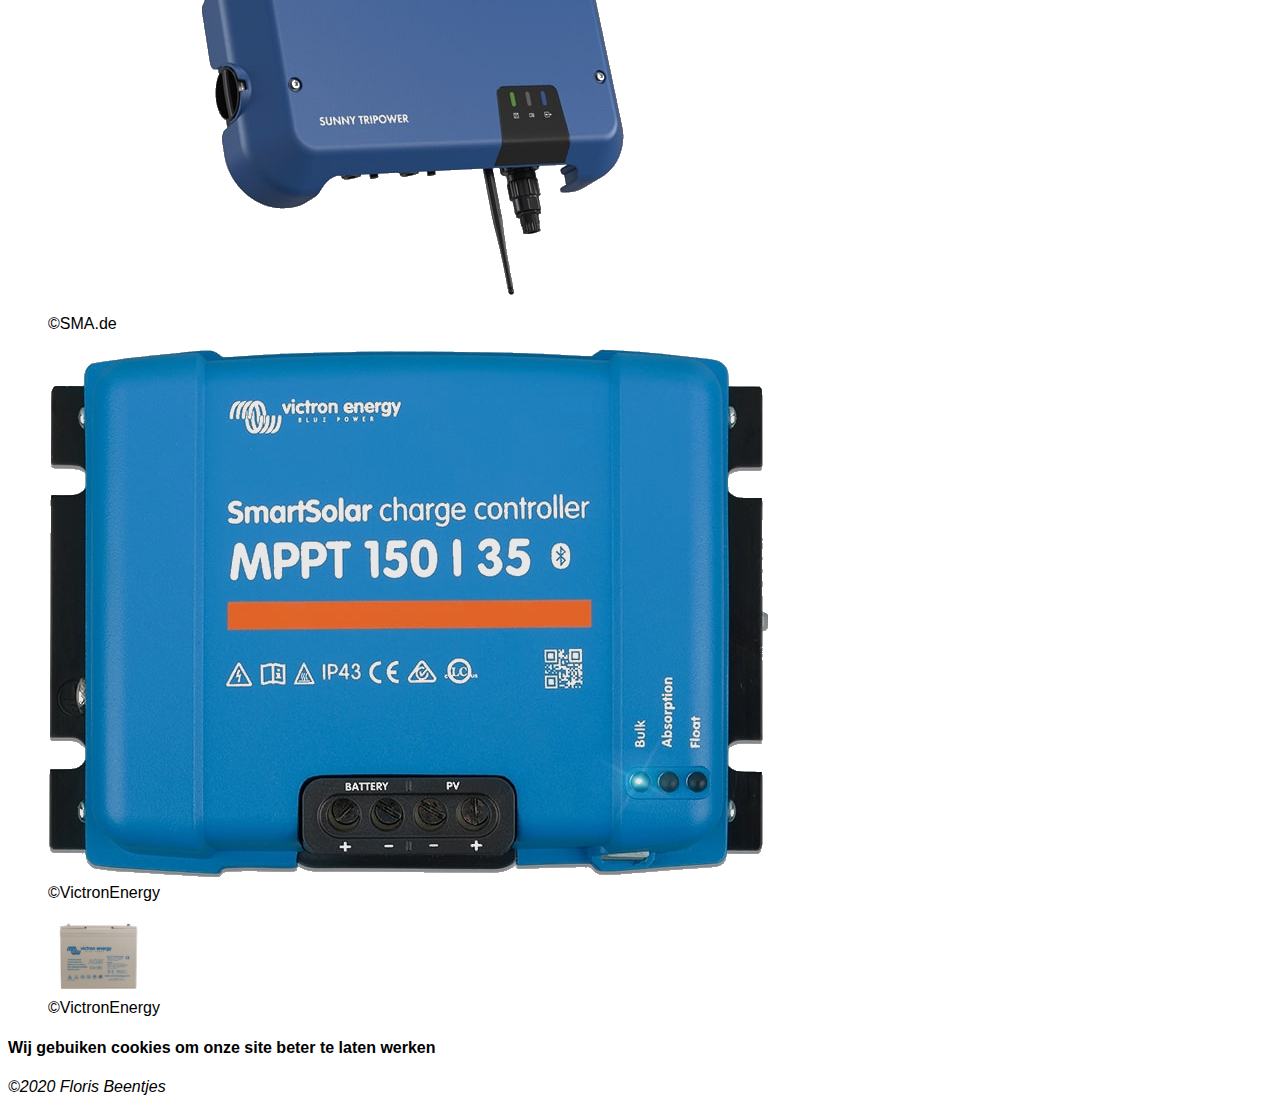
==== commit 5f87b29e: "css for how solar works done" ====
--- a/contact.html
+++ b/contact.html
@@ -36,13 +36,13 @@
 		<nav>
 			<ul>
 				<li>
-					<a href = "index.html">Home</a>
+					<a href="index.html">Home</a>
 				</li>
 				<li>
-					<a href = "howsolarworks.html">Hoe werkt zonne-energie?</a>
+					<a href="howsolarworks.html">Hoeveel zonne-energie produceert Europa?</a>
 				</li>
 				<li>
-					<a href = "eusolar.html">Hoeveel zonne-energie produceert Europa?</a>
+					<a href="contact.html">Contact</a>
 				</li>
 			</ul>
 		</nav>
--- a/css/stylesheet.css
+++ b/css/stylesheet.css
@@ -126,6 +126,116 @@
 		background-color: #FA0;
 		opacity: 0.5;
 	}
+	
+	
+	/*Now work with grid
+	(hamburger menu is already done)
+	*/
+	
+	#gridul{
+		display: none;
+		padding-top: 5px;
+		padding-bottom: 5px;
+		border-bottom: 1px #000000 solid;
+		border-top: 1px #000000 solid;
+	}
+	
+	
+	
+	img{
+		width: 100%
+	}
+	#gridcontainer{
+		display: grid;
+		grid-template-columns: 60%;
+		grid-template-rows: ;
+		padding: 5px;
+	}
+	#gridhead{
+		grid-column-start: 1;
+		grid-column-end: 1;
+	}
+	
+	#gridnav{
+		grid-row-start: 2;
+		grid-row-end: 3;
+		grid-column-start: 1;
+		grid-column-end: 3;
+	}
+	ul{
+		grid-row-start: 2;
+		grid-row-end: 3;
+	}
+	
+	#gridmain{
+		display: grid;
+		grid-row-start: 3;
+		grid-row-end: 4;
+		grid-column-start: 1;
+		grid-column-end: 3;
+	}
+	#gridaside{
+		grid-row-start: 4;
+		grid-row-end: 5;
+		grid-column-start: 1;
+		grid-column-end: 3;
+	}
+	
+	#gridmain h1{
+		grid-row-start: 0;
+		grid-row-end: 1;
+	}
+	#grart6{
+		display: none;
+	}
+	
+	#grart5{
+		grid-row-start: 1;
+		grid-row-end: 2;
+	}
+	
+	#grart4{
+		display: none;
+	}
+	
+	#grart3{
+		grid-row-start: 2;
+		grid-row-end: 3;
+	}
+	
+	#grart2{
+		grid-row-start: 3;
+		grid-row-end: 4;
+	}
+	
+	#grart1{
+		grid-row-start: 4;
+		grid-row-end: 5;
+	}
+	
+	#gridfooter section{
+		position: fixed;
+		bottom: -14px;
+		right: 0;
+		width: 50%;
+		height: 10%;
+		padding-left: 5px;
+		z-index: 9999;
+		color: #fff;
+		background-color: #FA0;
+		opacity: 0.5;
+	}
+	
+	#gridfooter{
+		grid-row-start: 10;
+		grid-row-end: 11;
+		grid-column-start: 1;
+		grid-column-end: 3;
+		border-top: 1px #000 solid;
+	}
+	
+	
+	
 }
 
 
@@ -142,13 +252,13 @@
 		height: auto;
 	}
 	
+	#flexbody{
+		display: flex;
+		flex-direction: column;
+	}
+	
 	#video{
-		order: 2;
-	}
-	
-	#flexbody{
-		display: flex;
-		flex-direction: column;
+		order: 1;
 	}
 	
 	#flexheader{
@@ -245,7 +355,7 @@
 	
 	
 	#flexaside{
-		order: 1;
+		order: 0;
 		flex-shrink: 0;
 	}
 	
@@ -255,6 +365,243 @@
 		border-top: 1px #000000 solid;
 		align-items: center; 		
 	}
+	
+	#flexfooter section{
+		position: fixed;
+		bottom: -43px;
+		right: 0;
+		width: 50%;
+		height: 10%;
+		padding-left: 5px;
+		z-index: 9999;
+		color: #fff;
+		background-color: #FA0;
+		opacity: 0.5;
+	}
+	
+	
+	/* now grid */
+	img{
+		width: 100%;
+	}
+	#gridcontainer{
+		display: grid;
+		grid-template-columns: 50%;
+		grid-template-rows: ;
+		padding: 5px;
+	}
+	#gridhead{
+		grid-column-start: 1;
+		grid-column-end: 3;
+	}
+	
+	#gridnav{
+		grid-row-start: 2;
+		grid-row-end: 3;
+		grid-column-start: 1;
+		grid-column-end: 3;
+	}
+	
+	li{
+		padding-right: 50px;
+		padding-left: 25px;
+	}
+	
+	#gridmain{
+		display: grid;
+		grid-column-gap: 10px;
+		grid-row-start: 3;
+		grid-row-end: 4;
+		grid-column-start: 1;
+		grid-column-end: 3;
+		width: 100%;
+	}
+	#gridaside{
+		grid-row-start: 4;
+		grid-row-end: 5;
+		grid-column-start: 1;
+		grid-column-end: 3;
+	}
+	
+	#gridmain h1{
+		grid-row-start: 0;
+		grid-row-end: 1;
+	}
+	#grart6{
+		grid-row-start: 9;
+		grid-row-end: 11;
+		grid-column-start: 1;
+		grid-column-end: 3;
+	}
+	
+	#grart5{
+		grid-row-start: 6;
+		grid-row-end: 9;
+		grid-column-start: 2;
+		grid-column-end: 3;
+	}
+	
+	#grart4{
+		display: none;
+	}
+	
+	#grart3{
+		grid-row-start: 5;
+		grid-row-end: 9;
+		grid-column-start: 1;
+		grid-column-end: 2;
+	}
+	
+	#grart2{
+		grid-row-start: 3;
+		grid-row-end: 6;
+		grid-column-start: 2;
+		grid-column-end: 3;
+	}
+	
+	#grart1{
+		grid-row-start: 3;
+		grid-row-end: 5;
+		grid-column-start: 1;
+		grid-column-end: 2;
+	}
+	
+	#gridaside{
+		display: grid;
+	}
+	
+	#gridfig1{
+		grid-column-start: 1;
+		grid-column-end: 2;
+		width: 90%;
+	}
+	
+	#gridfig2{
+		grid-column-start: 2;
+		grid-column-end: 3;
+		width: 90%;
+	}
+	
+	#gridfig3{
+		display: none;
+	}
+	
+	#gridfooter section{
+		position: fixed;
+		bottom: -39px;
+		right: 0;
+		width: 50%;
+		height: 10%;
+		padding-left: 5px;
+		z-index: 9999;
+		color: #fff;
+		background-color: #FA0;
+		opacity: 0.5;
+	}
+	
+	
+	#gridfooter{
+		width: 100%
+		grid-row-start: 13;
+		grid-row-end: 14;
+		grid-column-start: 1;
+		grid-column-end: 3;
+		border-top: 1px #000 solid;
+	}	
+}
+
+
+@media screen and (min-width: 1280px) {
+	#flexheader img{
+		width: 25%;
+		height: auto;
+	}
+	
+	#hamburger{
+		display: none;
+	}
+	#burgericon{
+		display: none;
+	}
+	
+	#flexheader{
+		width: 80%;
+		display: flex;
+		flex-direction: column;
+		font-family: "notableregular", Arial, sans-serif;
+		order: 0;
+	}
+	
+	#flexnav ul{
+		display: flex;
+		padding-bottom: 5px;
+		padding-top: 5px;
+		border-top: 1px #000 solid;
+		border-bottom: 1px #000 solid;
+	}
+	
+	li{
+		padding-right: 25px;
+		padding-left: 5px;
+	}
+	
+	ul a:link{
+		color:black;
+		text-decoration: none;
+	}
+	
+	ul a:visited{
+		color:black;
+		text-decoration: none;
+	}
+	
+	ul a:hover{
+		color:black;
+		text-decoration: none;
+	}
+	
+	ul a:active{
+		color:black;
+		text-decoration: none;
+	}
+	
+	#main{
+		display: flex;
+		align-items: stretch;
+		border-top: 1px #000 solid;
+	}
+	
+	.flexart {
+		display: flex; 
+	}
+	
+	.flexartext{
+		order: 1;
+		width: 70%;
+		padding: 10px;
+		float: left;
+		border-top: 1px #000 solid;
+	}
+	
+	.flexartfoto img{
+		order: 0;
+		width: 25%;
+		float: left;
+	}
+	
+	.flexcap{
+		float: right;
+	}
+	.flexfoot{
+		float: left;
+		padding-right: 100%;
+	}
+	
+	.flexol{
+		padding-bottom: 15px;
+	}
+	
+	
 	
 	#flexfooter section{
 		position: fixed;
@@ -268,104 +615,145 @@
 		background-color: #FA0;
 		opacity: 0.5;
 	}
-}
-
-
-@media screen and (min-width: 1280px) {
-	#flexheader img{
-		width: 15%;
-		height: 10%;
-	}
-	
-	#hamburger{
-		display: none;
-	}
-	#burgericon{
-		display: none;
-	}
-	
-	#flexheader{
-		width: 80%;
-		display: flex;
-		flex-direction: column;
-		font-family: "notableregular", Arial, sans-serif;
-		order: 0;
-	}
-	
-	ul{
-		display: flex;
-		padding-bottom: 5px;
-		padding-top: 5px;
+	
+	/* en nu grid */
+	#gridcontainer{
+		display: grid;
+		grid-template-columns: 33%;
+		grid-template-rows: ;
+		padding: 5px;
+	}
+
+	#gridhead{
+		grid-column-start: 1;
+		grid-column-end: 4;
+	}
+	
+	#gridhead img{
+		width: 25%;
+		height: 25%;
+	}
+	
+	#gridnav{
+		grid-column-start: 1;
+		grid-column-end: 4;
+	}
+	#gridnav ul{
+		display: grid;
+		grid-template-columns: 33%;
+		padding-bottom: 10px;
+		padding-top: 10px;
+		border-bottom: 1px #000 solid;
 		border-top: 1px #000 solid;
-		border-bottom: 1px #000 solid;
-	}
-	
-	li{
-		padding-right: 25px;
-		padding-left: 5px;
-	}
-	
-	ul a:link{
-		color:black;
-		text-decoration: none;
-	}
-	
-	ul a:visited{
-		color:black;
-		text-decoration: none;
-	}
-	
-	ul a:hover{
-		color:black;
-		text-decoration: none;
-	}
-	
-	ul a:active{
-		color:black;
-		text-decoration: none;
-	}
-	
-	#main{
-		display: flex;
-		align-items: stretch;
-		border-top: 1px #000 solid;
-	}
-	
-	.flexart {
-		display: flex; 
-	}
-	
-	.flexartext{
-		order: 1;
-		width: 70%;
-		padding: 10px;
-		float: left;
-		border-top: 1px #000 solid;
-	}
-	
-	.flexartfoto img{
-		order: 0;
-		width: 25%;
-		float: left;
-	}
-	
-	.flexcap{
-		float: right;
-	}
-	.flexfoot{
-		float: left;
-		padding-right: 100%;
-	}
-	
-	.flexol{
-		padding-bottom: 15px;
-	}
-	
-	
-	
-	#flexfooter section{
+	}
+	
+	#grlink1{
+		grid-column-start: 1;
+		grid-column-end: 2;
+	}
+	#grlink2{
+		grid-column-start: 2;
+		grid-column-end: 3;
+	}
+	#grlink3{
+		grid-column-start: 3;
+		grid-column-end: 4;
+	}
+	
+	#gridmain{
+		display: grid;
+		grid-template-columns: 33%;
+		grid-column-gap: 10px;
+		grid-row-start: 3;
+		grid-row-end: 4;
+		grid-column-start: 1;
+		grid-column-end: 4;
+		width: 100%;
+	}
+	
+	#gridmain h1{
+		grid-row-start: 2;
+		grid-row-end: 3;
+	}
+	#grart6{
+		grid-row-start: 9;
+		grid-row-end: 10;
+		grid-column-start: 2;
+		grid-column-end: 4;
+	}
+	
+	#grart5{
+		grid-row-start: 6;
+		grid-row-end: 9;
+		grid-column-start: 1;
+		grid-column-end: 2;
+	}
+	
+	#grart4{
+		grid-row-start: 6;
+		grid-row-end: 10;
+		grid-column-start: 3;
+		grid-column-end: 4;
+	}
+	
+	#grart3{
+		grid-row-start: 3;
+		grid-row-end: 6;
+		grid-column-start: 3;
+		grid-column-end: 4;
+	}
+	
+	#grart2{
+		grid-row-start: 3;
+		grid-row-end: 5;
+		grid-column-start: 1;
+		grid-column-end: 2;
+	}
+	
+	#grart1{
+		grid-row-start: 3;
+		grid-row-end: 9;
+		grid-column-start: 2;
+		grid-column-end: 3;
+	}
+	
+	#gridaside{
+		display: grid;
+		grid-template-columns: 33%;
+		grid-row-start: 10;
+		grid-column-start: 1;
+		grid-column-end: 4;
+		width: 90%
+	}
+	
+	#gridfig1 img{
+		width: 100%;
+	}
+	#gridfig2 img{
+		width: 45%;
+	}
+	#gridfig3 img{
+		width: 200%;
+	}
+	
+	#gridfig1{
+		grid-column-start: 1;
+		grid-column-end: 2;
+	}
+	#gridfig2{
+		grid-column-start: 2;
+		grid-column-end: 3;
+		align-self: center;
+	}
+	#gridfig3{
+		grid-column-start: 3;
+		grid-column-end: 4;
+		align-self: center;
+	}
+	
+	#gridfooter section{
 		position: fixed;
-		bottom: -14px;
+		bottom: -41px;
 		right: 0;
 		width: 50%;
 		height: 10%;
@@ -375,6 +763,14 @@
 		background-color: #FA0;
 		opacity: 0.5;
 	}
+	
+	#gridfooter{
+		grid-row-start: 11;
+		grid-column-start: 1;
+		grid-column-end: 4;
+		border-top: 1px #000 solid;
+	}
+	
 }
 
 /*css code that makes the name & emailaddress boxes animated */
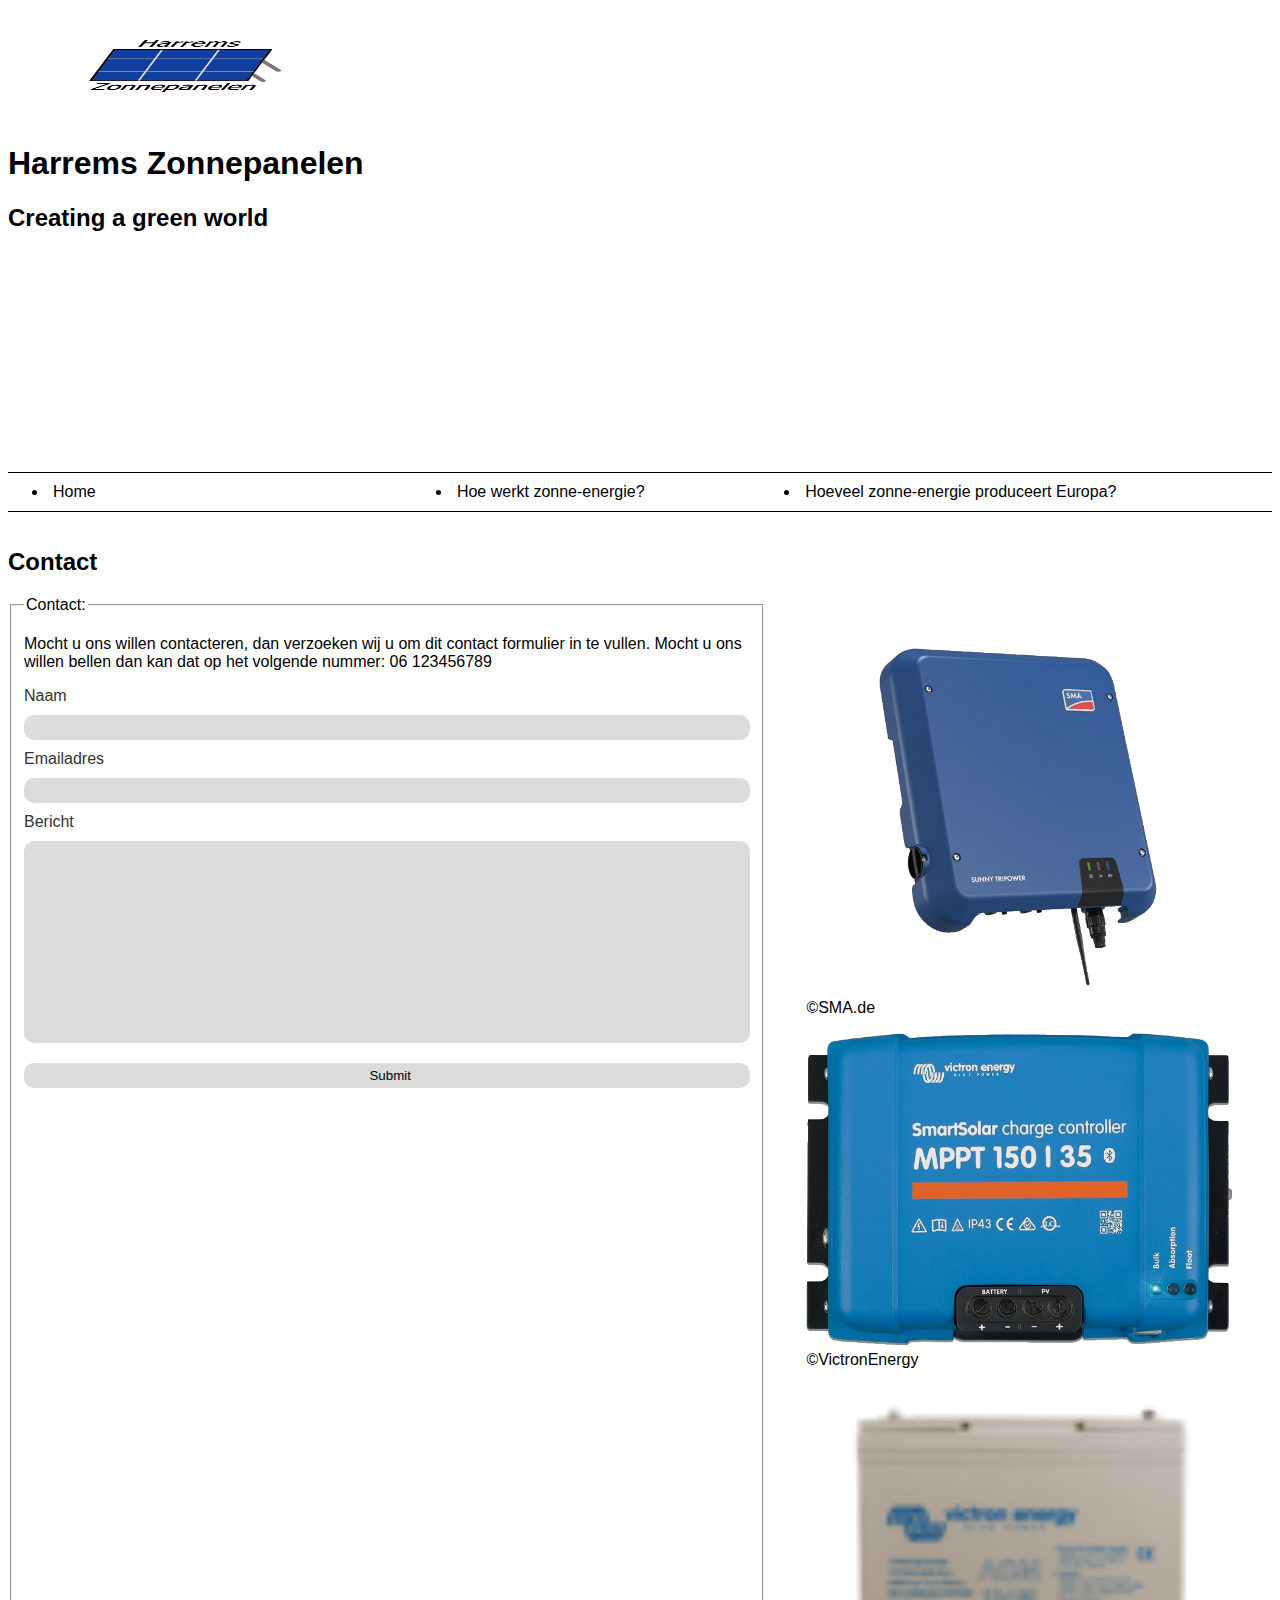
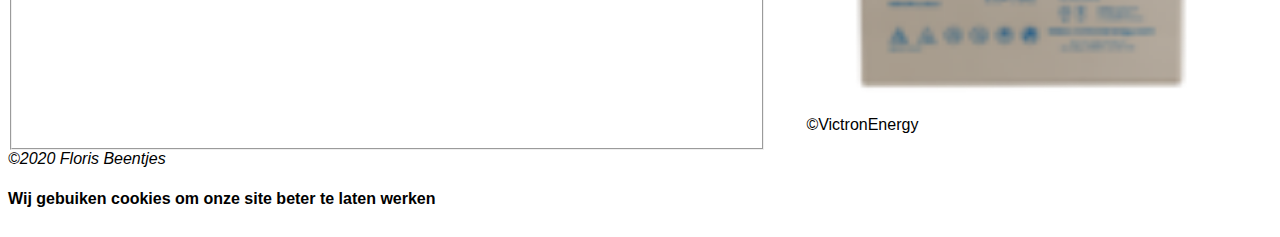
==== commit de2f5e9f: "done with css cleaning up\" ====
--- a/contact.html
+++ b/contact.html
@@ -15,9 +15,9 @@
 	<title>Contact</title>
 	</head>
 	
-	<body>	
+	<body id = "contbod">	
 		
-		<header>
+		<header id = "gridhead">
 			<img 
 				src = "img/LogoWebmarkup1.1.png"
 				title = "Harrems Zonnepanelen"
@@ -33,73 +33,86 @@
 			</h2>
 		</header>
 		
-		<nav>
+		<nav id = "gridnav">
+			<label 
+				for="hamburger"
+				id="contburgericon">
+				&#9776;
+			</label>
+			<input 
+				type="checkbox" 
+				id="hamburger"
+			/>
 			<ul>
-				<li>
+				<li id = "grlink1">
 					<a href="index.html">Home</a>
 				</li>
-				<li>
-					<a href="howsolarworks.html">Hoeveel zonne-energie produceert Europa?</a>
+				<li id = "grlink2">
+					<a href="howsolarworks.html">Hoe werkt zonne-energie?</a>
 				</li>
-				<li>
-					<a href="contact.html">Contact</a>
+				<li id = "grlink3">
+					<a href="eusolar.html">Hoeveel zonne-energie produceert Europa?</a>
 				</li>
 			</ul>
 		</nav>
 		
-		<fieldset>
+		<h2>
+			Contact
+		</h2>
+		
+		<fieldset id = "contform">
 			<legend>Contact:</legend>	
 			<form
 				action = "http://i-want-solar-energy.com/testform.php"
 				method = "post"
 			>	
+				<p>
+					Mocht u ons willen contacteren, dan verzoeken wij u om dit contact formulier in te vullen. 
+					Mocht u ons willen bellen dan kan dat op het volgende nummer: 06 123456789
+				</p>
 			
-			<label class = "custominput">
+				<label 
+					id = "nameinput"
+					for = "name">
+					Naam
+				</label>
 				<input 
-				type = "text"
-				name = "name"
-				id = "emai"
-				required>
-				<section 
-				class = "placeholder">Naam
-				</section>
-				</input>
-			</label>
-			
-			<label class = "custominput">
+					type = "text"
+					name = "name"
+					id = "name"
+					required>
+				
+				<label 
+					id = "emailinput"
+					for = "email">			
+					Emailadres
+				</label>
 				<input 
-				type = "email"
-				name = "name"
-				id = "email"
-				required>				
-				<section 
-				class = "placeholder">Emailadres
-				</section>
-				</input>
-			
-			</label>
-			
-			<label class = "messageinput">
+					type = "email"
+					name = "email"
+					id = "email"
+					required>	
+				
+				<label 
+					id = "messageinput"
+					for = "message">			
+					Bericht
+				</label>
 				<input 
-				type = "text"
-				name = "message"
-				id = "message"
-				required>
-				<section 
-				class = "messageplaceholder">Bericht
-				</section>
-				</input>
-			</label>
-			
-			<input
-				class = "submitbutton"
-				type = "submit"
-				value = "Submit"
-			>
+					type = "text"
+					name = "message"
+					id = "message"
+					required>
+				
+				<input
+					class = "submitbutton"
+					type = "submit"
+					value = "Submit"
+				>
 			</form>
 		</fieldset>
 		
-		<aside>
+		<aside id ="contaside">
 			<figure>
 				<a href="https://www.ikwilzonneenergie.nl/">
 					<img 
@@ -138,14 +151,15 @@
 			</figure>
 		</aside>
 			
-		<section>
+		
+		
+		<footer id ="contfoot">
+			<em>&copy;2020 Floris Beentjes</em>
+			<section>
 			<h4>
 				Wij gebuiken cookies om onze site beter te laten werken
 			</h4>
 		</section>
-		
-		<footer>
-			<em>&copy;2020 Floris Beentjes</em>
 		</footer>
 
 	</body>
--- a/css/stylesheet.css
+++ b/css/stylesheet.css
@@ -14,7 +14,12 @@
 
 
 @media screen and (max-width: 480px) {
+	
+	/* index */
 	header img{
+		display: none;
+	}
+	#tabletvideo{
 		display: none;
 	}
 	
@@ -53,6 +58,8 @@
 		padding-bottom: 5px;
 		border-bottom: 1px #000000 solid;
 		border-top: 1px #000000 solid;
+		transform: translateY(-50%);
+		transition: all 0.5s ease;
 	}
 	
 	ul a:link{
@@ -79,11 +86,15 @@
 		display: block;
 	}
 	/* einde Ham menu */
+	#main{
+		display:flex;
+		flex-direction: column;
+	}
 	
 	#flexarticles{
 		display: flex;
 		flex-direction: column;
-		order: 2;
+		order: 1;
 	}
 	
 	#flexart1{
@@ -103,7 +114,7 @@
 	}
 	
 	#flexaside{
-		order: 1;
+		order: 0;
 		flex-shrink: 0;
 	}
 	
@@ -128,7 +139,7 @@
 	}
 	
 	
-	/*Now work with grid
+	/*Now how solar works {with grid}
 	(hamburger menu is already done)
 	*/
 	
@@ -140,8 +151,6 @@
 		border-top: 1px #000000 solid;
 	}
 	
-	
-	
 	img{
 		width: 100%
 	}
@@ -153,7 +162,7 @@
 	}
 	#gridhead{
 		grid-column-start: 1;
-		grid-column-end: 1;
+		grid-column-end: 2;
 	}
 	
 	#gridnav{
@@ -234,12 +243,162 @@
 		border-top: 1px #000 solid;
 	}
 	
+	/* eusolar */
+	#eubod{
+		display: grid;
+		grid-template-columns: 60%;
+		grid-template-rows: ;
+	}
+
+	#euburgericon{
+		position: absolute;
+		top: 45px;
+		right: -15%;
+		transform: scale(2);
+	}
+	
+	#gridhead{
+		grid-column-start: 1;
+		grid-column-end: 3;
+		grid-row-start: 1;
+		grid-row-end: 2;
+	}
+	
+	#gridnav{
+		grid-row-start: 2;
+		grid-row-end: 3;
+		grid-column-start: 1;
+		grid-column-end: 3;
+	}
+	
+	#eubod img{
+		width: 100%;
+	}
+	
+	#eubod table{
+		width: 100%;
+	}
+	
+	ul{
+		grid-row-start: 2;
+		grid-row-end: 3;
+	}
+	
+	h2{
+		grid-column-start: 1;
+		grid-column-end: 3;
+	}
+	
+	table{
+		grid-column-start: 1;
+		grid-column-end: 3;
+		width: 80%;
+		border-bottom: 1px #000 solid;
+	}
+	
+	#euaside{
+		grid-column-start: 1;
+		grid-column-end: 3;
+	}
+	
+	#eufooter section{
+		position: fixed;
+		bottom: -14px;
+		right: 0;
+		width: 50%;
+		height: 10%;
+		padding-left: 5px;
+		z-index: 9999;
+		color: #fff;
+		background-color: #FA0;
+		opacity: 0.5;
+	}
+	
+	#eufooter{
+		grid-column-start: 1;
+		grid-column-end: 3;
+		padding-top: 5px;
+		border-top: 1px #000 solid;
+	}
+	
+	
+	/* Contact form */
+	#contbod{
+		display: grid;
+		grid-template-columns: 60%;
+		grid-template-rows: ;
+	}
+	
+	#gridhead{
+		grid-column-start: 1;
+		grid-column-end: 2;
+	}
+	
+	#contburgericon{
+		position: absolute;
+		top: 45px;
+		right: 15%;
+		transform: scale(2);
+		grid-column-start: 2;
+		grid-column-end: 3;
+	}
+	
+	#gridnav{
+		grid-row-start: 2;
+		grid-row-end: 3;
+		grid-column-start: 1;
+		grid-column-end: 3;
+	}
+	ul{
+		grid-row-start: 2;
+		grid-row-end: 3;
+	}
+	
+	#contform{
+		grid-row-start: 4;
+		grid-row-end: 5;
+		grid-column-start: 1;
+		grid-column-end: 3;
+	}
+	
+	#contaside{
+		grid-row-start: 5;
+		grid-row-end: 6;
+		grid-column-start: 1;
+		grid-column-end: 3;
+	}
+	
+	#contfoot section{
+		position: fixed;
+		bottom: -14px;
+		right: 0;
+		width: 50%;
+		height: 10%;
+		padding-left: 5px;
+		z-index: 9999;
+		color: #fff;
+		background-color: #FA0;
+		opacity: 0.5;
+	}
+	
+	#contfoot{
+		grid-row-start: 6;
+		grid-row-end: 7;
+		grid-column-start: 1;
+		grid-column-end: 3;
+		padding-top: 5px;
+		border-top: 1px #000 solid;
+	}
+	
+	
+	
+	
 	
 	
 }
 
 
-@media screen and (min-width: 481px) and (max-width: 1179px) {
+@media screen and (min-width: 481px) and (max-width: 1279px){
 	#hamburger{
 		display: none;
 	}
@@ -258,6 +417,10 @@
 	}
 	
 	#video{
+		display: none;
+	}
+	
+	#tabletvideo{
 		order: 1;
 	}
 	
@@ -301,7 +464,10 @@
 		color:black;
 		text-decoration: none;
 	}
-		
+	#main{
+		display: flex;
+		flex-direction: column;
+	}
 	#flexarticles{
 		display: flex;
 		flex-direction: column;
@@ -351,8 +517,6 @@
 		width: 20%;
 		float: left;
 	}
-	
-	
 	
 	#flexaside{
 		order: 0;
@@ -508,6 +672,172 @@
 		grid-column-end: 3;
 		border-top: 1px #000 solid;
 	}	
+	
+	
+	/* eusolar */
+	#eubod{
+		display: grid;
+		grid-template-columns: 60%;
+		grid-template-rows: ;
+	}
+
+	#euburgericon{
+		display: none
+	}
+	
+	.gridhead{
+		grid-column-start: 1;
+		grid-column-end: 3;
+		grid-row-start: 1;
+		grid-row-end: 2;
+	}
+	
+	.gridnav{
+		grid-row-start: 2;
+		grid-row-end: 3;
+		grid-column-start: 1;
+		grid-column-end: 3;
+	}
+	ul{
+		grid-row-start: 2;
+		grid-row-end: 3;
+	}
+	
+	h2{
+		grid-column-start: 1;
+		grid-column-end: 3;
+	}
+	
+	table{
+		grid-column-start: 1;
+		grid-column-end: 3;
+		padding: 10px;
+	}
+	
+	#2011{
+		display:none;
+	}
+	
+	.2012{
+		display:none;
+	}
+	
+	.2013{
+		display:none;
+	}
+	
+	#euaside{
+		display: grid;
+		grid-template-columns: 50%;
+		grid-column-start: 1;
+		grid-column-end: 3;
+		border-top: 1px #000 solid;
+	}
+	
+	#euaside img{
+		width: 90%;
+	}
+	
+	#eufig1{
+		display: none;
+	}
+	
+	#eufig2{
+		grid-column-start: 1;
+		grid-column-end: 2;
+	}
+	#eufig3{
+		grid-column-start: 2;
+		grid-column-end: 3;
+	}
+	
+	#eufooter section{
+		position: fixed;
+		bottom: -14px;
+		right: 0;
+		width: 50%;
+		height: 10%;
+		padding-left: 5px;
+		z-index: 9999;
+		color: #fff;
+		background-color: #FA0;
+		opacity: 0.5;
+	}
+	
+	#eufooter{
+		grid-column-start: 1;
+		grid-column-end: 3;
+		padding-top: 5px;
+		border-top: 1px #000 solid;
+	}	
+	
+	/* Contactform */
+	
+	#contbod{
+		display: grid;
+		grid-template-columns: 60%;
+		grid-template-rows: ;
+	}
+	
+	#gridhead{
+		grid-column-start: 1;
+		grid-column-end: 2;
+	}
+	
+	#contburgericon{
+		display: none;
+	}
+	
+	#gridnav{
+		grid-row-start: 2;
+		grid-row-end: 3;
+		grid-column-start: 1;
+		grid-column-end: 3;
+	}
+	ul{
+		grid-row-start: 2;
+		grid-row-end: 3;
+	}
+	
+	#contform{
+		grid-row-start: 4;
+		grid-row-end: 5;
+		grid-column-start: 1;
+		grid-column-end: 3;
+	}
+	
+	#contaside{
+		grid-row-start: 4;
+		grid-row-end: 5;
+		grid-column-start: 2;
+		grid-column-end: 3;
+	}
+	
+	#contfoot section{
+		position: fixed;
+		bottom: -14px;
+		right: 0;
+		width: 50%;
+		height: 10%;
+		padding-left: 5px;
+		z-index: 9999;
+		color: #fff;
+		background-color: #FA0;
+		opacity: 0.5;
+	}
+	
+	#contfoot{
+		grid-row-start: 6;
+		grid-row-end: 7;
+		grid-column-start: 1;
+		grid-column-end: 3;
+		padding-top: 5px;
+	}
+	#contform{
+	display: flex;
+	flex-direction: column;
+	width: 50%
+	}
 }
 
 
@@ -517,6 +847,15 @@
 		height: auto;
 	}
 	
+	#tabletvideo{
+		display: none;
+	}
+	
+	#flexbody{
+		display: flex;
+		flex-direction: column;
+	}
+		
 	#hamburger{
 		display: none;
 	}
@@ -567,8 +906,15 @@
 	
 	#main{
 		display: flex;
-		align-items: stretch;
-		border-top: 1px #000 solid;
+		border-top: 1px #000 solid;
+	}
+	
+	#flexaside{
+		flex: 1;
+	}
+	
+	#flexarticles{
+		flex: 2;
 	}
 	
 	.flexart {
@@ -601,6 +947,11 @@
 		padding-bottom: 15px;
 	}
 	
+	#flexfooter{
+		bottom: 0px;
+		width: 100%;
+		order: 4;
+	}
 	
 	
 	#flexfooter section{
@@ -616,7 +967,7 @@
 		opacity: 0.5;
 	}
 	
-	/* en nu grid */
+	/* howsolarworks (grid) */
 	#gridcontainer{
 		display: grid;
 		grid-template-columns: 33%;
@@ -753,7 +1104,7 @@
 	
 	#gridfooter section{
 		position: fixed;
-		bottom: -41px;
+		bottom: -1%;
 		right: 0;
 		width: 50%;
 		height: 10%;
@@ -771,99 +1122,255 @@
 		border-top: 1px #000 solid;
 	}
 	
+
+	/* eusolar */
+	#eubod{
+		display: grid;
+		grid-template-columns: 60%;
+		grid-template-rows: ;
+	}
+	
+	#gridhead img{
+		width: 25%;
+		height: 25%;
+	}
+	
+	#gridnav{
+		grid-column-start: 1;
+		grid-column-end: 4;
+	}
+	#gridnav ul{
+		display: grid;
+		grid-template-columns: 33%;
+		padding-bottom: 10px;
+		padding-top: 10px;
+		border-bottom: 1px #000 solid;
+		border-top: 1px #000 solid;
+	}
+	
+	#grlink1{
+		grid-column-start: 1;
+		grid-column-end: 2;
+	}
+	#grlink2{
+		grid-column-start: 2;
+		grid-column-end: 3;
+	}
+	#grlink3{
+		grid-column-start: 3;
+		grid-column-end: 4;
+	}
+
+	#euburgericon{
+		display: none
+	}
+	
+	.gridhead{
+		grid-column-start: 1;
+		grid-column-end: 3;
+		grid-row-start: 1;
+		grid-row-end: 2;
+	}
+	
+	.gridnav{
+		grid-row-start: 2;
+		grid-row-end: 3;
+		grid-column-start: 1;
+		grid-column-end: 3;
+	}
+	ul{
+		grid-row-start: 2;
+		grid-row-end: 3;
+	}
+	
+	h2{
+		grid-column-start: 1;
+		grid-column-end: 3;
+	}
+	
+	table{
+		grid-column-start: 1;
+		grid-column-end: 2;
+		padding: 10px;
+	}
+	#euaside{
+		display: grid;
+		grid-template-columns: 90%;
+		grid-column-start: 2;
+		grid-column-end: 3;
+		border-top: 1px #000 solid;
+		border-left: 1px #000 solid;
+	}
+	
+	#euaside img{
+		width: 70%;
+	}
+	
+	#eufig1{
+		grid-column-start: 1;
+		grid-column-end: 3;
+	}
+	
+	#eufig2{
+		grid-column-start: 1;
+		grid-column-end: 3;
+	}
+	#eufig3{
+		grid-column-start: 1;
+		grid-column-end: 3;
+	}
+	
+	#eufooter section{
+		position: fixed;
+		bottom: -14px;
+		right: 0;
+		width: 50%;
+		height: 10%;
+		padding-left: 5px;
+		z-index: 9999;
+		color: #fff;
+		background-color: #FA0;
+		opacity: 0.5;
+	}
+	
+	#eufooter{
+		grid-column-start: 1;
+		grid-column-end: 3;
+		padding-top: 5px;
+		border-top: 1px #000 solid;
+	}
+	
+		
+	/* Contactform */
+	#contbod img{
+		width: 100%;
+	}
+	
+	#contbod{
+		display: grid;
+		grid-template-columns: 60%;
+	}
+	
+	#gridhead img{
+		width: 25%;
+	}
+	
+	#contburgericon{
+		display: none;
+	}
+	
+	#contform{
+		display: flex;
+		flex-direction: column;
+		grid-column-start: 1;
+		grid-column-end: 2;
+	}
+	
+	#contaside{
+		
+	}
+	
+	#contfoot{
+		grid-column-start: 1;
+		grid-column-end: 3;
+	}
+	
 }
 
-/*css code that makes the name & emailaddress boxes animated */
-.custominput{
-	position: relative;
-	font-size: 14px;
-	padding-top: 20px;
-	left: 50px;
+
+/*eusolar general table code*/
+tr:first-child{
+	background-color: #BFBFBF;
 }
-
-.custominput input{
-	width: 100%;
-	border: none;
-	outline: none;
-	border-radius: 3px;
-	background-color: #f2f2f2;
-	padding: 12px;
-	margin: 5px;
-	transition: color 0.8s ease;
+td:nth-child(even){
+	background-color: #CFF;
 }
-
-.custominput input:valid{
-	background-color: #D5FCAD;
+td:nth-child(odd){
+	background-color: #FFF;
 }
-
-.placeholder{
-	 position: absolute;
-	 left: 12px;
-	 top: 28px;
-	 transform: translateY(-50%);
-	 color: #aaa;
-	 transition: all 0.5s ease;
- }
- 
- .custominput input:valid + .placeholder,
- .custominput input:focus + .placeholder{
-	 top: 10px;
-	 font-size: 12px;
-	 color: #222;
- }
-
-/*and the css code for the message box*/
-.messageinput{
-	position: relative;
-	font-size: 14px;
-	height: 74px;
-	padding-top: 20px;
-	left: 50px;
+td:first-child{
+	background-color: #FF0;
 }
-.messageinput input{
-	width: 100%;
-	height: 88px;
-	top: 0px;
-	border: none;
-	outline: none;
-	border-radius: 3px;
-	background-color: #f2f2f2;
-	padding: 12px;
-	margin: 5px;
-	transition: color 0.8s ease;
+td:last-child{
+	background-color: #FFF;
 }
 
-.messageinput input:valid{
-	background-color: #D5FCAD;
-}
-
-.messageplaceholder{
-	 position: absolute;
-	 left: 12px;
-	 top: 28px;
-	 transform: translateY(-50%);
-	 color: #aaa;
-	 transition: all 0.5s ease;
- }
- .messageinput input:valid + .messageplaceholder,
- .messageinput input:focus + .messageplaceholder{
-	 top: 10px;
-	 font-size: 12px;
-	 color: #222;
- }
- 
- .submitbutton{
-	 width:80px;
-	 border: none;
-	 position: absolute;
-	 left: 90%;
-	 top: 200px;
-	 padding: 10px;
-	 
-	
- }
-
-
-
-
-
+
+/*General form code*/
+	form{
+		display: flex;
+		flex-direction: column;
+	}
+	
+	#nameinput{
+		color: #333333;
+	}
+	
+	#name{
+		margin-top: 10px;
+		margin-bottom: 10px;
+		padding-top: 5px;
+		padding-bottom: 5px;
+		padding-left: 12px;
+		border: none;
+		background-color: #dcdcdc;
+		border-radius: 10px;
+		outline: none;
+	}
+	
+	#name:valid{
+		border-bottom: 3px green solid;
+	}
+	
+	#emailinput{
+		color: #333333;
+	}
+	
+	#email{
+		margin-top: 10px;
+		margin-bottom: 10px;
+		padding-top: 5px;
+		padding-bottom: 5px;
+		padding-left: 12px;
+		border: none;
+		background-color: #dcdcdc;
+		border-radius: 10px;
+		outline: none;
+	}
+	
+	#email:valid{
+		border-bottom: 3px green solid;
+	}
+	
+	#messageinput{
+		color: #333333;
+	}
+	
+	#message{
+		margin-top: 10px;
+		margin-bottom: 10px;
+		padding-left: 12px;
+		padding-top: 5px;
+		padding-bottom: 25%;
+		box-sizing: border-box;
+		border: none;
+		background-color: #dcdcdc;
+		border-radius: 10px;
+		outline: none;
+	}
+	
+	#message:valid{
+		border-bottom: 3px green solid;
+	}
+	
+	.submitbutton{
+		margin-top: 10px;
+		margin-bottom: 10px;
+		padding-top: 5px;
+		padding-bottom: 5px;
+		padding-left: 12px;
+		border: none;
+		background-color: #dcdcdc;
+		border-radius: 10px;
+		outline: none;
+	}
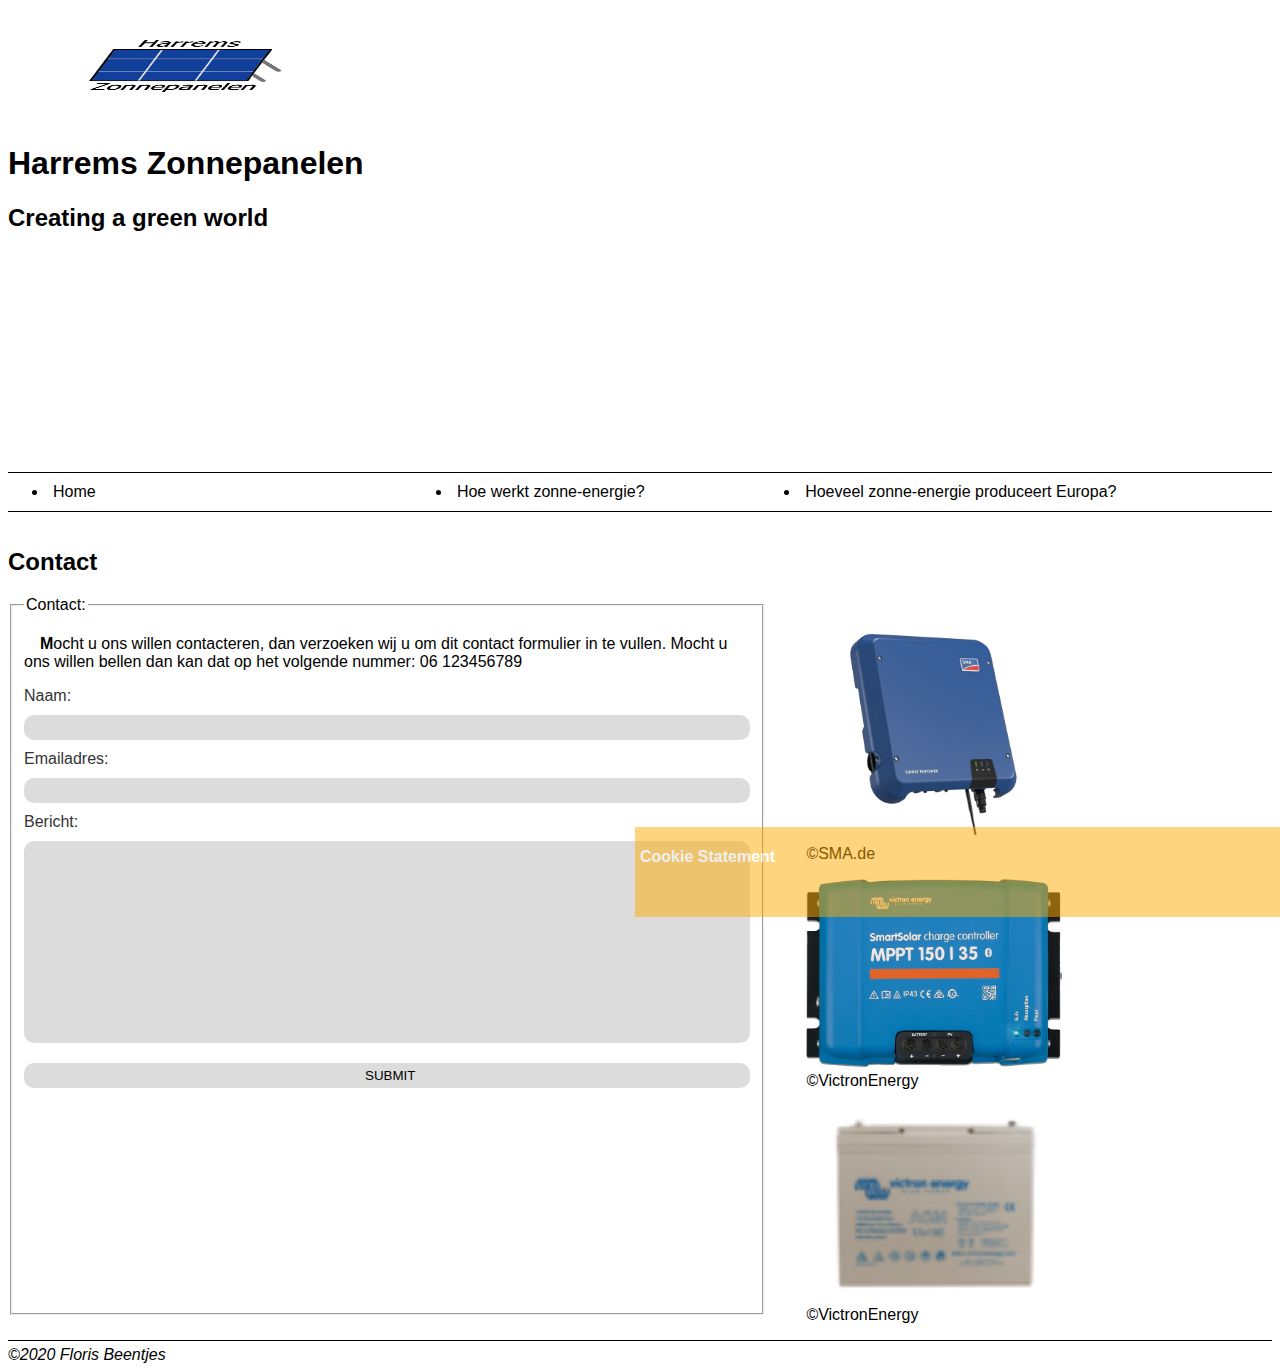
==== commit d349dce8: "Final draft" ====
--- a/contact.html
+++ b/contact.html
@@ -3,7 +3,7 @@
 	<!-- Head -->
 	<head>
 	<meta charset = "utf-8">
-	<meta name = "keywords" content = "Harrems Zonnepanelen"/>
+	<meta name = "keywords" content = "Harrems Zonnepanelen contact formulier"/>
 	<meta name = "description" content = "This is containing a contact form"/>
 	<meta name = "author" content = "Floris Beentjes"/>
 	<meta name="viewport" content="width=device-width, initial-scale=1, maximum-scale=1">
@@ -74,7 +74,7 @@
 				<label 
 					id = "nameinput"
 					for = "name">
-					Naam
+					Naam:
 				</label>
 				<input 
 					type = "text"
@@ -85,7 +85,7 @@
 				<label 
 					id = "emailinput"
 					for = "email">			
-					Emailadres
+					Emailadres:
 				</label>
 				<input 
 					type = "email"
@@ -96,7 +96,7 @@
 				<label 
 					id = "messageinput"
 					for = "message">			
-					Bericht
+					Bericht:
 				</label>
 				<input 
 					type = "text"
@@ -157,7 +157,7 @@
 			<em>&copy;2020 Floris Beentjes</em>
 			<section>
 			<h4>
-				Wij gebuiken cookies om onze site beter te laten werken
+				Cookie Statement
 			</h4>
 		</section>
 		</footer>
--- a/css/stylesheet.css
+++ b/css/stylesheet.css
@@ -9,6 +9,9 @@
 body{
 	font-family: Arial, Helvetica, sans-serif;
 	font-size: 16px;
+	letter-spacing: normal;
+	line-height: normal;
+	word-spacing: normal;
 }
 
 
@@ -157,7 +160,6 @@
 	#gridcontainer{
 		display: grid;
 		grid-template-columns: 60%;
-		grid-template-rows: ;
 		padding: 5px;
 	}
 	#gridhead{
@@ -175,51 +177,53 @@
 		grid-row-start: 2;
 		grid-row-end: 3;
 	}
+
 	
 	#gridmain{
 		display: grid;
+		grid-row-start: 4;
+		grid-row-end: 5;
+		grid-column-start: 1;
+		grid-column-end: 3;
+	}
+
+	#gridaside{
+		grid-row-start: 5;
+		grid-row-end: 6;
+		grid-column-start: 1;
+		grid-column-end: 3;
+	}
+	
+	#gridmain h2{
+		grid-row-start: 1;
+		grid-row-end: 2;
+	}
+	#grart6{
+		display: none;
+	}
+	
+	#grart5{
+		grid-row-start: 2;
+		grid-row-end: 3;
+	}
+	
+	#grart4{
+		display: none;
+	}
+	
+	#grart3{
 		grid-row-start: 3;
 		grid-row-end: 4;
-		grid-column-start: 1;
-		grid-column-end: 3;
-	}
-	#gridaside{
+	}
+	
+	#grart2{
 		grid-row-start: 4;
 		grid-row-end: 5;
-		grid-column-start: 1;
-		grid-column-end: 3;
-	}
-	
-	#gridmain h1{
-		grid-row-start: 0;
-		grid-row-end: 1;
-	}
-	#grart6{
-		display: none;
-	}
-	
-	#grart5{
-		grid-row-start: 1;
-		grid-row-end: 2;
-	}
-	
-	#grart4{
-		display: none;
-	}
-	
-	#grart3{
-		grid-row-start: 2;
-		grid-row-end: 3;
-	}
-	
-	#grart2{
-		grid-row-start: 3;
-		grid-row-end: 4;
 	}
 	
 	#grart1{
-		grid-row-start: 4;
-		grid-row-end: 5;
+		grid-row-start: 5;
+		grid-row-end: 6;
 	}
 	
 	#gridfooter section{
@@ -247,13 +251,12 @@
 	#eubod{
 		display: grid;
 		grid-template-columns: 60%;
-		grid-template-rows: ;
 	}
 
 	#euburgericon{
 		position: absolute;
 		top: 45px;
-		right: -15%;
+		right: 15%;
 		transform: scale(2);
 	}
 	
@@ -271,6 +274,10 @@
 		grid-column-end: 3;
 	}
 	
+	#tableinfo{
+		display: none;
+	}
+	
 	#eubod img{
 		width: 100%;
 	}
@@ -289,14 +296,961 @@
 		grid-column-end: 3;
 	}
 	
+	p{
+		grid-column-start: 1;
+		grid-column-end: 3;
+	}
+	
 	table{
 		grid-column-start: 1;
 		grid-column-end: 3;
+		border-bottom: 1px #000 solid;
+	}
+	
+	.TH2011, .TH2012, .TH2013, .TH2014, .TH2015 {
+        display : none;
+    }
+	
+	#euaside{
+		grid-column-start: 1;
+		grid-column-end: 3;
+	}
+	
+	#eufooter section{
+		position: fixed;
+		bottom: -20px;
+		right: 0;
+		width: 50%;
+		height: 10%;
+		padding-left: 5px;
+		z-index: 9999;
+		color: #fff;
+		background-color: #FA0;
+		opacity: 0.5;
+	}
+	
+	#eufooter{
+		grid-column-start: 1;
+		grid-column-end: 3;
+		padding-top: 5px;
+		border-top: 1px #000 solid;
+	}
+	
+	
+	/* Contact form */
+	#contbod{
+		display: grid;
+		grid-template-columns: 60%;
+	}
+	
+	#gridhead{
+		grid-column-start: 1;
+		grid-column-end: 2;
+	}
+	
+	#contburgericon{
+		position: absolute;
+		top: 45px;
+		right: 15%;
+		transform: scale(2);
+		grid-column-start: 2;
+		grid-column-end: 3;
+	}
+	
+	#gridnav{
+		grid-row-start: 2;
+		grid-row-end: 3;
+		grid-column-start: 1;
+		grid-column-end: 3;
+	}
+	ul{
+		grid-row-start: 2;
+		grid-row-end: 3;
+	}
+	
+	#contform{
+		grid-row-start: 4;
+		grid-row-end: 5;
+		grid-column-start: 1;
+		grid-column-end: 3;
+	}
+	
+	#contaside{
+		grid-row-start: 5;
+		grid-row-end: 6;
+		grid-column-start: 1;
+		grid-column-end: 3;
+	}
+	
+	#contfoot section{
+		position: fixed;
+		bottom: -19px;
+		right: 0;
+		width: 50%;
+		height: 10%;
+		padding-left: 5px;
+		z-index: 9999;
+		color: #fff;
+		background-color: #FA0;
+		opacity: 0.5;
+	}
+	
+	#contfoot{
+		grid-row-start: 6;
+		grid-row-end: 7;
+		grid-column-start: 1;
+		grid-column-end: 3;
+		padding-top: 5px;
+		border-top: 1px #000 solid;
+	}
+}
+
+
+@media screen and (min-width: 481px) and (max-width: 1279px){
+	#hamburger{
+		display: none;
+	}
+	#burgericon{
+		display: none;
+	}
+	
+	header img{
+		width: 25%;
+		height: auto;
+	}
+	
+	#flexbody{
+		display: flex;
+		flex-direction: column;
+	}
+	
+	#video{
+		display: none;
+	}
+	
+	#tabletvideo{
+		order: 1;
+	}
+	
+	#flexheader{
 		width: 80%;
+		display: flex;
+		flex-direction: column;
+		font-family: "notableregular", Arial, sans-serif;
+		order: 0;
+	}
+	
+	ul{
+		display: flex;
+		padding-bottom: 5px;
+		padding-top: 5px;
+		border-top: 1px #000 solid;
 		border-bottom: 1px #000 solid;
 	}
 	
+	li{
+		padding-right: 25px;
+		padding-left: 5px;
+	}
+	
+	ul a:link{
+		color:black;
+		text-decoration: none;
+	}
+	
+	ul a:visited{
+		color:black;
+		text-decoration: none;
+	}
+	
+	ul a:hover{
+		color:black;
+		text-decoration: none;
+	}
+	
+	ul a:active{
+		color:black;
+		text-decoration: none;
+	}
+	#main{
+		display: flex;
+		flex-direction: column;
+	}
+	#flexarticles{
+		display: flex;
+		flex-direction: column;
+		order: 2;
+	}
+	
+	#flexart1{
+		order: 2;
+	}
+	#flexart2{
+		order: 1;
+	}
+	#flexart3{
+		order: 0;
+	}
+	
+	#flexart1 footer{
+		padding-left: 10%;
+	}
+	#flexart2 footer{
+		padding-left: 10%;
+	}
+	#flexart3 footer{
+		padding-left: 10%;
+	}
+	
+	#flexarticles img{
+		width: 65%;
+		float: left;
+	}
+	
+	.flexart {
+		display: flex; 
+		align-items: flex-end;
+	}
+	
+	.flexartext{
+		order: 1;
+		width: 70%;
+		float: right;
+		padding-top: 20px;
+		border-top: 1px #000 solid;
+	}
+	
+	.flexartfoto{
+		display: flex;
+		flex-direction: column;
+	}
+	
+	.flexartfoto img{
+		order: 0;
+		width: 60%;
+		float: left;
+	}
+	
+	#flexaside{
+		order: 0;
+		flex-shrink: 0;
+	}
+	
+	#flexfooter{
+		display: flex;
+		order: 3;
+		border-top: 1px #000 solid;
+		align-items: center; 		
+	}
+	
+	#flexfooter section{
+		position: fixed;
+		bottom: -43px;
+		right: 0;
+		width: 50%;
+		height: 10%;
+		padding-left: 5px;
+		z-index: 9999;
+		color: #fff;
+		background-color: #FA0;
+		opacity: 0.5;
+	}
+	
+	
+	/* now grid */
+	img{
+		width: 100%;
+	}
+	#gridcontainer{
+		display: grid;
+		grid-template-columns: 50%;
+		padding: 5px;
+	}
+	#gridhead{
+		grid-column-start: 1;
+		grid-column-end: 3;
+	}
+	
+	#gridnav{
+		grid-row-start: 2;
+		grid-row-end: 3;
+		grid-column-start: 1;
+		grid-column-end: 3;
+	}
+	
+	li{
+		padding-right: 50px;
+		padding-left: 25px;
+	}
+	
+	#gridmain{
+		display: grid;
+		grid-column-gap: 10px;
+		grid-row-start: 3;
+		grid-row-end: 4;
+		grid-column-start: 1;
+		grid-column-end: 3;
+		width: 100%;
+	}
+	#gridaside{
+		grid-row-start: 4;
+		grid-row-end: 5;
+		grid-column-start: 1;
+		grid-column-end: 3;
+	}
+	
+	#gridmain h1{
+		grid-row-start: 1;
+		grid-row-end: 2;
+	}
+	
+	#grart6{
+		grid-row-start: 9;
+		grid-row-end: 11;
+		grid-column-start: 1;
+		grid-column-end: 3;
+	}
+	
+	#grart5{
+		grid-row-start: 6;
+		grid-row-end: 9;
+		grid-column-start: 2;
+		grid-column-end: 3;
+	}
+	
+	#grart4{
+		display: none;
+	}
+	
+	#grart3{
+		grid-row-start: 5;
+		grid-row-end: 9;
+		grid-column-start: 1;
+		grid-column-end: 2;
+	}
+	
+	#grart2{
+		grid-row-start: 3;
+		grid-row-end: 6;
+		grid-column-start: 2;
+		grid-column-end: 3;
+	}
+	
+	#grart1{
+		grid-row-start: 3;
+		grid-row-end: 5;
+		grid-column-start: 1;
+		grid-column-end: 2;
+	}
+	
+	#gridaside{
+		display: grid;
+	}
+	
+	#gridfig1{
+		grid-column-start: 1;
+		grid-column-end: 2;
+		width: 90%;
+	}
+	
+	#gridfig2{
+		grid-column-start: 2;
+		grid-column-end: 3;
+		width: 90%;
+	}
+	
+	#gridfig3{
+		display: none;
+	}
+	
+	#gridfooter section{
+		position: fixed;
+		bottom: -39px;
+		right: 0;
+		width: 50%;
+		height: 10%;
+		padding-left: 5px;
+		z-index: 9999;
+		color: #fff;
+		background-color: #FA0;
+		opacity: 0.5;
+	}
+	
+	
+	#gridfooter{
+		width: 100%;
+		grid-row-start: 13;
+		grid-row-end: 14;
+		grid-column-start: 1;
+		grid-column-end: 3;
+		border-top: 1px #000 solid;
+	}	
+	
+	
+	/* eusolar */
+	#eubod{
+		display: grid;
+		grid-template-columns: 60%;
+	}
+
+	#euburgericon{
+		display: none
+	}
+	
+	.gridhead{
+		grid-column-start: 1;
+		grid-column-end: 3;
+		grid-row-start: 1;
+		grid-row-end: 2;
+	}
+	
+	.gridnav{
+		grid-row-start: 2;
+		grid-row-end: 3;
+		grid-column-start: 1;
+		grid-column-end: 3;
+	}
+	ul{
+		grid-row-start: 2;
+		grid-row-end: 3;
+	}
+	
+	h2{
+		grid-column-start: 1;
+		grid-column-end: 3;
+	}
+	
+	p{
+		grid-column-start: 1;
+		grid-column-end: 3;
+	}
+	
+	table{
+		grid-column-start: 1;
+		grid-column-end: 3;
+		padding: 10px;
+	}
+	
+	.TH2011, .TH2012, .TH2013{
+        display : none;
+    }
+	
 	#euaside{
+		display: grid;
+		grid-template-columns: 50%;
+		grid-column-start: 1;
+		grid-column-end: 3;
+		border-top: 1px #000 solid;
+	}
+	
+	#euaside img{
+		width: 90%;
+	}
+	
+	#eufig1{
+		display: none;
+	}
+	
+	#eufig2{
+		grid-column-start: 1;
+		grid-column-end: 2;
+	}
+	#eufig3{
+		grid-column-start: 2;
+		grid-column-end: 3;
+	}
+	
+	#eufooter section{
+		position: fixed;
+		bottom: -44px;
+		right: 0;
+		width: 50%;
+		height: 10%;
+		padding-left: 5px;
+		z-index: 9999;
+		color: #fff;
+		background-color: #FA0;
+		opacity: 0.5;
+	}
+	
+	#eufooter{
+		grid-column-start: 1;
+		grid-column-end: 3;
+		padding-top: 5px;
+		border-top: 1px #000 solid;
+	}	
+	
+	/* Contactform */
+	
+	#contbod{
+		display: grid;
+		grid-template-columns: 60%;
+	}
+	
+	#gridhead{
+		grid-column-start: 1;
+		grid-column-end: 2;
+	}
+	
+	#contburgericon{
+		display: none;
+	}
+	
+	#gridnav{
+		grid-row-start: 2;
+		grid-row-end: 3;
+		grid-column-start: 1;
+		grid-column-end: 3;
+	}
+	ul{
+		grid-row-start: 2;
+		grid-row-end: 3;
+	}
+	
+	#contform{
+		grid-row-start: 4;
+		grid-row-end: 5;
+		grid-column-start: 1;
+		grid-column-end: 3;
+	}
+	
+	#contaside{
+		grid-row-start: 4;
+		grid-row-end: 5;
+		grid-column-start: 2;
+		grid-column-end: 3;
+	}
+	
+	#contfoot section{
+		position: fixed;
+		bottom: -46px;
+		right: 0;
+		width: 50%;
+		height: 10%;
+		padding-left: 5px;
+		z-index: 9999;
+		color: #fff;
+		background-color: #FA0;
+		opacity: 0.5;
+	}
+	
+	#contfoot{
+		grid-row-start: 6;
+		grid-row-end: 7;
+		grid-column-start: 1;
+		grid-column-end: 3;
+		padding-top: 5px;
+		border-top: 1px #000 solid;
+	}
+	#contform{
+		display: flex;
+		flex-direction: column;
+		width: 50%;
+		margin-bottom: 2em;
+	}
+}
+
+
+@media screen and (min-width: 1280px) {
+	#flexheader img{
+		width: 25%;
+		height: auto;
+	}
+	
+	#tabletvideo{
+		display: none;
+	}
+	
+	#flexbody{
+		display: flex;
+		flex-direction: column;
+	}
+		
+	#hamburger{
+		display: none;
+	}
+	#burgericon{
+		display: none;
+	}
+	
+	#flexheader{
+		width: 80%;
+		flex-shrink: 1;
+		display: flex;
+		flex-direction: column;
+		font-family: "notableregular", Arial, sans-serif;
+		order: 0;
+	}
+	
+	#flexnav ul{
+		display: flex;
+		flex-grow: 2;
+		padding-bottom: 5px;
+		padding-top: 5px;
+		border-top: 1px #000 solid;
+		border-bottom: 1px #000 solid;
+	}
+	
+	li{
+		padding-right: 25px;
+		padding-left: 5px;
+	}
+	
+	ul a:link{
+		color:#000;
+		text-decoration: none;
+	}
+	
+	ul a:visited{
+		color:#000;
+		text-decoration: none;
+	}
+	
+	ul a:hover{
+		color:#000;
+		text-decoration: none;
+	}
+	
+	ul a:active{
+		color:#000;
+		text-decoration: none;
+	}
+	
+	#main{
+		display: flex;
+		border-top: 1px #000 solid;
+	}
+	
+	#flexaside{
+		flex: 1;
+	}
+	
+	#flexarticles{
+		display: flex;
+		flex-direction: column;
+		flex: 2;
+	}
+	
+	#flexart1{
+		display: flex;
+		flex-direction: column;
+	}
+	
+	.flexart {
+		display: flex; 
+	}
+	
+	.flexartext{
+		order: 0;
+		width: 70%;
+		padding: 10px;
+		border-style: double;
+		border: none;
+		border-top: 1px #000 double;
+	}
+	
+	.flexartfoto{
+		display: flex;
+		flex-direction: column;
+	}
+	
+	.flexartfoto img{
+		order: 1;
+		width: 60%;
+	}
+	
+	.flexcap{
+		float: right;
+	}
+	.flexfoot{
+		float: left;
+		padding-right: 100%;
+	}
+	
+	.flexol{
+		padding-bottom: 15px;
+	}
+	
+	#flexfooter{
+		bottom: 0px;
+		width: 100%;
+		order: 4;
+		border-top: 1px #000 solid;
+	}
+	
+	
+	#flexfooter section{
+		position: fixed;
+		bottom: -14px;
+		right: 0;
+		width: 50%;
+		height: 10%;
+		padding-left: 5px;
+		z-index: 9999;
+		color: #fff;
+		background-color: #FA0;
+		opacity: 0.5;
+	}
+	
+	/* howsolarworks (grid) */
+	#gridcontainer{
+		display: grid;
+		grid-template-columns: 33%;
+		padding: 5px;
+	}
+
+	#gridhead{
+		grid-column-start: 1;
+		grid-column-end: 4;
+	}
+	
+	#gridhead img{
+		width: 25%;
+		height: 25%;
+	}
+	
+	#gridnav{
+		grid-column-start: 1;
+		grid-column-end: 4;
+	}
+	#gridnav ul{
+		display: grid;
+		grid-template-columns: 33%;
+		padding-bottom: 10px;
+		padding-top: 10px;
+		border-bottom: 1px #000 solid;
+		border-top: 1px #000 solid;
+	}
+	
+	#grlink1{
+		grid-column-start: 1;
+		grid-column-end: 2;
+	}
+	#grlink2{
+		grid-column-start: 2;
+		grid-column-end: 3;
+	}
+	#grlink3{
+		grid-column-start: 3;
+		grid-column-end: 4;
+	}
+	
+	#gridmain{
+		display: grid;
+		grid-template-columns: 33%;
+		grid-column-gap: 10px;
+		grid-row-start: 3;
+		grid-row-end: 4;
+		grid-column-start: 1;
+		grid-column-end: 4;
+		width: 100%;
+	}
+	
+	#gridmain h1{
+		grid-row-start: 2;
+		grid-row-end: 3;
+	}
+	#grart6{
+		grid-row-start: 9;
+		grid-row-end: 10;
+		grid-column-start: 2;
+		grid-column-end: 4;
+	}
+	
+	#grart5{
+		grid-row-start: 6;
+		grid-row-end: 9;
+		grid-column-start: 1;
+		grid-column-end: 2;
+	}
+	
+	#grart4{
+		grid-row-start: 6;
+		grid-row-end: 10;
+		grid-column-start: 3;
+		grid-column-end: 4;
+	}
+	
+	#grart3{
+		grid-row-start: 3;
+		grid-row-end: 6;
+		grid-column-start: 3;
+		grid-column-end: 4;
+	}
+	
+	#grart2{
+		grid-row-start: 3;
+		grid-row-end: 5;
+		grid-column-start: 1;
+		grid-column-end: 2;
+	}
+	
+	#grart1{
+		grid-row-start: 3;
+		grid-row-end: 9;
+		grid-column-start: 2;
+		grid-column-end: 3;
+	}
+	
+	#gridaside{
+		display: grid;
+		grid-template-columns: 33%;
+		grid-row-start: 10;
+		grid-column-start: 1;
+		grid-column-end: 4;
+		width: 90%
+	}
+	
+	#gridfig1 img{
+		width: 100%;
+	}
+	#gridfig2 img{
+		width: 45%;
+	}
+	#gridfig3 img{
+		width: 200%;
+	}
+	
+	#gridfig1{
+		grid-column-start: 1;
+		grid-column-end: 2;
+	}
+	#gridfig2{
+		grid-column-start: 2;
+		grid-column-end: 3;
+		align-self: center;
+	}
+	#gridfig3{
+		grid-column-start: 3;
+		grid-column-end: 4;
+		align-self: center;
+	}
+	
+	#gridfooter section{
+		position: fixed;
+		bottom: -1%;
+		right: 0;
+		width: 50%;
+		height: 10%;
+		padding-left: 5px;
+		z-index: 9999;
+		color: #fff;
+		background-color: #FA0;
+		opacity: 0.5;
+	}
+	
+	#gridfooter{
+		grid-row-start: 11;
+		grid-column-start: 1;
+		grid-column-end: 4;
+		border-top: 1px #000 solid;
+	}
+	
+
+	/* eusolar */
+	#eubod{
+		display: grid;
+		grid-template-columns: 60%;
+	}
+	
+	#gridhead img{
+		width: 25%;
+		height: 25%;
+	}
+	
+	#gridnav{
+		grid-column-start: 1;
+		grid-column-end: 4;
+	}
+	#gridnav ul{
+		display: grid;
+		grid-template-columns: 33%;
+		padding-bottom: 10px;
+		padding-top: 10px;
+		border-bottom: 1px #000 solid;
+		border-top: 1px #000 solid;
+	}
+	
+	#grlink1{
+		grid-column-start: 1;
+		grid-column-end: 2;
+	}
+	#grlink2{
+		grid-column-start: 2;
+		grid-column-end: 3;
+	}
+	#grlink3{
+		grid-column-start: 3;
+		grid-column-end: 4;
+	}
+
+	#euburgericon{
+		display: none
+	}
+	
+	.gridhead{
+		grid-column-start: 1;
+		grid-column-end: 3;
+		grid-row-start: 1;
+		grid-row-end: 2;
+	}
+	
+	.gridnav{
+		grid-row-start: 2;
+		grid-row-end: 3;
+		grid-column-start: 1;
+		grid-column-end: 3;
+	}
+	ul{
+		grid-row-start: 2;
+		grid-row-end: 3;
+	}
+	
+	h2{
+		grid-column-start: 1;
+		grid-column-end: 3;
+	}
+	
+	p{
+		text-indent: 1rem;
+		grid-column-start: 1;
+		grid-column-end: 3;
+	}
+	
+	p::first-letter{
+		font-weight: bold;
+	}
+	
+	table{
+		grid-column-start: 1;
+		grid-column-end: 2;
+		padding: 10px;
+	}
+	#euaside{
+		display: grid;
+		grid-template-columns: 90%;
+		grid-column-start: 2;
+		grid-column-end: 3;
+		border-top: 1px solid;
+		border-left: 1px solid;
+		border-color: #000;
+		border-width: thin;
+	}
+	
+	#euaside img{
+		width: 70%;
+	}
+	
+	#eufig1{
+		grid-column-start: 1;
+		grid-column-end: 3;
+	}
+	
+	#eufig2{
+		grid-column-start: 1;
+		grid-column-end: 3;
+	}
+	#eufig3{
 		grid-column-start: 1;
 		grid-column-end: 3;
 	}
@@ -321,56 +1275,36 @@
 		border-top: 1px #000 solid;
 	}
 	
-	
-	/* Contact form */
+		
+	/* Contactform */
+	#contbod img{
+		width: 60%;
+	}
+	
 	#contbod{
 		display: grid;
 		grid-template-columns: 60%;
-		grid-template-rows: ;
-	}
-	
-	#gridhead{
+	}
+	
+	#gridhead img{
+		width: 25%;
+	}
+	
+	#contburgericon{
+		display: none;
+	}
+	
+	#contform{
+		display: flex;
+		flex-direction: column;
 		grid-column-start: 1;
 		grid-column-end: 2;
-	}
-	
-	#contburgericon{
-		position: absolute;
-		top: 45px;
-		right: 15%;
-		transform: scale(2);
-		grid-column-start: 2;
-		grid-column-end: 3;
-	}
-	
-	#gridnav{
-		grid-row-start: 2;
-		grid-row-end: 3;
-		grid-column-start: 1;
-		grid-column-end: 3;
-	}
-	ul{
-		grid-row-start: 2;
-		grid-row-end: 3;
-	}
-	
-	#contform{
-		grid-row-start: 4;
-		grid-row-end: 5;
-		grid-column-start: 1;
-		grid-column-end: 3;
-	}
-	
-	#contaside{
-		grid-row-start: 5;
-		grid-row-end: 6;
-		grid-column-start: 1;
-		grid-column-end: 3;
+		margin-bottom: 25px;
 	}
 	
 	#contfoot section{
 		position: fixed;
-		bottom: -14px;
+		bottom: -17px;
 		right: 0;
 		width: 50%;
 		height: 10%;
@@ -382,919 +1316,32 @@
 	}
 	
 	#contfoot{
-		grid-row-start: 6;
-		grid-row-end: 7;
 		grid-column-start: 1;
 		grid-column-end: 3;
 		padding-top: 5px;
 		border-top: 1px #000 solid;
 	}
 	
-	
-	
-	
-	
-	
 }
 
 
-@media screen and (min-width: 481px) and (max-width: 1279px){
-	#hamburger{
-		display: none;
-	}
-	#burgericon{
-		display: none;
-	}
-	
-	header img{
-		width: 25%;
-		height: auto;
-	}
-	
-	#flexbody{
-		display: flex;
-		flex-direction: column;
-	}
-	
-	#video{
-		display: none;
-	}
-	
-	#tabletvideo{
-		order: 1;
-	}
-	
-	#flexheader{
-		width: 80%;
-		display: flex;
-		flex-direction: column;
-		font-family: "notableregular", Arial, sans-serif;
-		order: 0;
-	}
-	
-	ul{
-		display: flex;
-		padding-bottom: 5px;
-		padding-top: 5px;
-		border-top: 1px #000 solid;
-		border-bottom: 1px #000 solid;
-	}
-	
-	li{
-		padding-right: 25px;
-		padding-left: 5px;
-	}
-	
-	ul a:link{
-		color:black;
-		text-decoration: none;
-	}
-	
-	ul a:visited{
-		color:black;
-		text-decoration: none;
-	}
-	
-	ul a:hover{
-		color:black;
-		text-decoration: none;
-	}
-	
-	ul a:active{
-		color:black;
-		text-decoration: none;
-	}
-	#main{
-		display: flex;
-		flex-direction: column;
-	}
-	#flexarticles{
-		display: flex;
-		flex-direction: column;
-		order: 2;
-	}
-	
-	#flexart1{
-		order: 2;
-	}
-	#flexart2{
-		order: 1;
-	}
-	#flexart3{
-		order: 0;
-	}
-	
-	#flexart1 footer{
-		padding-left: 10%;
-	}
-	#flexart2 footer{
-		padding-left: 10%;
-	}
-	#flexart3 footer{
-		padding-left: 10%;
-	}
-	
-	#flexarticles img{
-		width: 25%;
-		float: left;
-	}
-	
-	.flexart {
-		display: flex; 
-		align-items: flex-end;
-	}
-	
-	.flexartext{
-		order: 1;
-		width: 70%;
-		float: right;
-		padding-top: 20px;
-		border-top: 1px #000 solid;
-	}
-	
-	.flexartfoto img{
-		order: 0;
-		width: 20%;
-		float: left;
-	}
-	
-	#flexaside{
-		order: 0;
-		flex-shrink: 0;
-	}
-	
-	#flexfooter{
-		display: flex;
-		order: 3;
-		border-top: 1px #000000 solid;
-		align-items: center; 		
-	}
-	
-	#flexfooter section{
-		position: fixed;
-		bottom: -43px;
-		right: 0;
-		width: 50%;
-		height: 10%;
-		padding-left: 5px;
-		z-index: 9999;
-		color: #fff;
-		background-color: #FA0;
-		opacity: 0.5;
-	}
-	
-	
-	/* now grid */
-	img{
-		width: 100%;
-	}
-	#gridcontainer{
-		display: grid;
-		grid-template-columns: 50%;
-		grid-template-rows: ;
-		padding: 5px;
-	}
-	#gridhead{
-		grid-column-start: 1;
-		grid-column-end: 3;
-	}
-	
-	#gridnav{
-		grid-row-start: 2;
-		grid-row-end: 3;
-		grid-column-start: 1;
-		grid-column-end: 3;
-	}
-	
-	li{
-		padding-right: 50px;
-		padding-left: 25px;
-	}
-	
-	#gridmain{
-		display: grid;
-		grid-column-gap: 10px;
-		grid-row-start: 3;
-		grid-row-end: 4;
-		grid-column-start: 1;
-		grid-column-end: 3;
-		width: 100%;
-	}
-	#gridaside{
-		grid-row-start: 4;
-		grid-row-end: 5;
-		grid-column-start: 1;
-		grid-column-end: 3;
-	}
-	
-	#gridmain h1{
-		grid-row-start: 0;
-		grid-row-end: 1;
-	}
-	#grart6{
-		grid-row-start: 9;
-		grid-row-end: 11;
-		grid-column-start: 1;
-		grid-column-end: 3;
-	}
-	
-	#grart5{
-		grid-row-start: 6;
-		grid-row-end: 9;
-		grid-column-start: 2;
-		grid-column-end: 3;
-	}
-	
-	#grart4{
-		display: none;
-	}
-	
-	#grart3{
-		grid-row-start: 5;
-		grid-row-end: 9;
-		grid-column-start: 1;
-		grid-column-end: 2;
-	}
-	
-	#grart2{
-		grid-row-start: 3;
-		grid-row-end: 6;
-		grid-column-start: 2;
-		grid-column-end: 3;
-	}
-	
-	#grart1{
-		grid-row-start: 3;
-		grid-row-end: 5;
-		grid-column-start: 1;
-		grid-column-end: 2;
-	}
-	
-	#gridaside{
-		display: grid;
-	}
-	
-	#gridfig1{
-		grid-column-start: 1;
-		grid-column-end: 2;
-		width: 90%;
-	}
-	
-	#gridfig2{
-		grid-column-start: 2;
-		grid-column-end: 3;
-		width: 90%;
-	}
-	
-	#gridfig3{
-		display: none;
-	}
-	
-	#gridfooter section{
-		position: fixed;
-		bottom: -39px;
-		right: 0;
-		width: 50%;
-		height: 10%;
-		padding-left: 5px;
-		z-index: 9999;
-		color: #fff;
-		background-color: #FA0;
-		opacity: 0.5;
-	}
-	
-	
-	#gridfooter{
-		width: 100%
-		grid-row-start: 13;
-		grid-row-end: 14;
-		grid-column-start: 1;
-		grid-column-end: 3;
-		border-top: 1px #000 solid;
-	}	
-	
-	
-	/* eusolar */
-	#eubod{
-		display: grid;
-		grid-template-columns: 60%;
-		grid-template-rows: ;
-	}
-
-	#euburgericon{
-		display: none
-	}
-	
-	.gridhead{
-		grid-column-start: 1;
-		grid-column-end: 3;
-		grid-row-start: 1;
-		grid-row-end: 2;
-	}
-	
-	.gridnav{
-		grid-row-start: 2;
-		grid-row-end: 3;
-		grid-column-start: 1;
-		grid-column-end: 3;
-	}
-	ul{
-		grid-row-start: 2;
-		grid-row-end: 3;
-	}
-	
-	h2{
-		grid-column-start: 1;
-		grid-column-end: 3;
-	}
-	
-	table{
-		grid-column-start: 1;
-		grid-column-end: 3;
-		padding: 10px;
-	}
-	
-	#2011{
-		display:none;
-	}
-	
-	.2012{
-		display:none;
-	}
-	
-	.2013{
-		display:none;
-	}
-	
-	#euaside{
-		display: grid;
-		grid-template-columns: 50%;
-		grid-column-start: 1;
-		grid-column-end: 3;
-		border-top: 1px #000 solid;
-	}
-	
-	#euaside img{
-		width: 90%;
-	}
-	
-	#eufig1{
-		display: none;
-	}
-	
-	#eufig2{
-		grid-column-start: 1;
-		grid-column-end: 2;
-	}
-	#eufig3{
-		grid-column-start: 2;
-		grid-column-end: 3;
-	}
-	
-	#eufooter section{
-		position: fixed;
-		bottom: -14px;
-		right: 0;
-		width: 50%;
-		height: 10%;
-		padding-left: 5px;
-		z-index: 9999;
-		color: #fff;
-		background-color: #FA0;
-		opacity: 0.5;
-	}
-	
-	#eufooter{
-		grid-column-start: 1;
-		grid-column-end: 3;
-		padding-top: 5px;
-		border-top: 1px #000 solid;
-	}	
-	
-	/* Contactform */
-	
-	#contbod{
-		display: grid;
-		grid-template-columns: 60%;
-		grid-template-rows: ;
-	}
-	
-	#gridhead{
-		grid-column-start: 1;
-		grid-column-end: 2;
-	}
-	
-	#contburgericon{
-		display: none;
-	}
-	
-	#gridnav{
-		grid-row-start: 2;
-		grid-row-end: 3;
-		grid-column-start: 1;
-		grid-column-end: 3;
-	}
-	ul{
-		grid-row-start: 2;
-		grid-row-end: 3;
-	}
-	
-	#contform{
-		grid-row-start: 4;
-		grid-row-end: 5;
-		grid-column-start: 1;
-		grid-column-end: 3;
-	}
-	
-	#contaside{
-		grid-row-start: 4;
-		grid-row-end: 5;
-		grid-column-start: 2;
-		grid-column-end: 3;
-	}
-	
-	#contfoot section{
-		position: fixed;
-		bottom: -14px;
-		right: 0;
-		width: 50%;
-		height: 10%;
-		padding-left: 5px;
-		z-index: 9999;
-		color: #fff;
-		background-color: #FA0;
-		opacity: 0.5;
-	}
-	
-	#contfoot{
-		grid-row-start: 6;
-		grid-row-end: 7;
-		grid-column-start: 1;
-		grid-column-end: 3;
-		padding-top: 5px;
-	}
-	#contform{
-	display: flex;
-	flex-direction: column;
-	width: 50%
-	}
-}
-
-
-@media screen and (min-width: 1280px) {
-	#flexheader img{
-		width: 25%;
-		height: auto;
-	}
-	
-	#tabletvideo{
-		display: none;
-	}
-	
-	#flexbody{
-		display: flex;
-		flex-direction: column;
-	}
-		
-	#hamburger{
-		display: none;
-	}
-	#burgericon{
-		display: none;
-	}
-	
-	#flexheader{
-		width: 80%;
-		display: flex;
-		flex-direction: column;
-		font-family: "notableregular", Arial, sans-serif;
-		order: 0;
-	}
-	
-	#flexnav ul{
-		display: flex;
-		padding-bottom: 5px;
-		padding-top: 5px;
-		border-top: 1px #000 solid;
-		border-bottom: 1px #000 solid;
-	}
-	
-	li{
-		padding-right: 25px;
-		padding-left: 5px;
-	}
-	
-	ul a:link{
-		color:black;
-		text-decoration: none;
-	}
-	
-	ul a:visited{
-		color:black;
-		text-decoration: none;
-	}
-	
-	ul a:hover{
-		color:black;
-		text-decoration: none;
-	}
-	
-	ul a:active{
-		color:black;
-		text-decoration: none;
-	}
-	
-	#main{
-		display: flex;
-		border-top: 1px #000 solid;
-	}
-	
-	#flexaside{
-		flex: 1;
-	}
-	
-	#flexarticles{
-		flex: 2;
-	}
-	
-	.flexart {
-		display: flex; 
-	}
-	
-	.flexartext{
-		order: 1;
-		width: 70%;
-		padding: 10px;
-		float: left;
-		border-top: 1px #000 solid;
-	}
-	
-	.flexartfoto img{
-		order: 0;
-		width: 25%;
-		float: left;
-	}
-	
-	.flexcap{
-		float: right;
-	}
-	.flexfoot{
-		float: left;
-		padding-right: 100%;
-	}
-	
-	.flexol{
-		padding-bottom: 15px;
-	}
-	
-	#flexfooter{
-		bottom: 0px;
-		width: 100%;
-		order: 4;
-	}
-	
-	
-	#flexfooter section{
-		position: fixed;
-		bottom: -14px;
-		right: 0;
-		width: 50%;
-		height: 10%;
-		padding-left: 5px;
-		z-index: 9999;
-		color: #fff;
-		background-color: #FA0;
-		opacity: 0.5;
-	}
-	
-	/* howsolarworks (grid) */
-	#gridcontainer{
-		display: grid;
-		grid-template-columns: 33%;
-		grid-template-rows: ;
-		padding: 5px;
-	}
-
-	#gridhead{
-		grid-column-start: 1;
-		grid-column-end: 4;
-	}
-	
-	#gridhead img{
-		width: 25%;
-		height: 25%;
-	}
-	
-	#gridnav{
-		grid-column-start: 1;
-		grid-column-end: 4;
-	}
-	#gridnav ul{
-		display: grid;
-		grid-template-columns: 33%;
-		padding-bottom: 10px;
-		padding-top: 10px;
-		border-bottom: 1px #000 solid;
-		border-top: 1px #000 solid;
-	}
-	
-	#grlink1{
-		grid-column-start: 1;
-		grid-column-end: 2;
-	}
-	#grlink2{
-		grid-column-start: 2;
-		grid-column-end: 3;
-	}
-	#grlink3{
-		grid-column-start: 3;
-		grid-column-end: 4;
-	}
-	
-	#gridmain{
-		display: grid;
-		grid-template-columns: 33%;
-		grid-column-gap: 10px;
-		grid-row-start: 3;
-		grid-row-end: 4;
-		grid-column-start: 1;
-		grid-column-end: 4;
-		width: 100%;
-	}
-	
-	#gridmain h1{
-		grid-row-start: 2;
-		grid-row-end: 3;
-	}
-	#grart6{
-		grid-row-start: 9;
-		grid-row-end: 10;
-		grid-column-start: 2;
-		grid-column-end: 4;
-	}
-	
-	#grart5{
-		grid-row-start: 6;
-		grid-row-end: 9;
-		grid-column-start: 1;
-		grid-column-end: 2;
-	}
-	
-	#grart4{
-		grid-row-start: 6;
-		grid-row-end: 10;
-		grid-column-start: 3;
-		grid-column-end: 4;
-	}
-	
-	#grart3{
-		grid-row-start: 3;
-		grid-row-end: 6;
-		grid-column-start: 3;
-		grid-column-end: 4;
-	}
-	
-	#grart2{
-		grid-row-start: 3;
-		grid-row-end: 5;
-		grid-column-start: 1;
-		grid-column-end: 2;
-	}
-	
-	#grart1{
-		grid-row-start: 3;
-		grid-row-end: 9;
-		grid-column-start: 2;
-		grid-column-end: 3;
-	}
-	
-	#gridaside{
-		display: grid;
-		grid-template-columns: 33%;
-		grid-row-start: 10;
-		grid-column-start: 1;
-		grid-column-end: 4;
-		width: 90%
-	}
-	
-	#gridfig1 img{
-		width: 100%;
-	}
-	#gridfig2 img{
-		width: 45%;
-	}
-	#gridfig3 img{
-		width: 200%;
-	}
-	
-	#gridfig1{
-		grid-column-start: 1;
-		grid-column-end: 2;
-	}
-	#gridfig2{
-		grid-column-start: 2;
-		grid-column-end: 3;
-		align-self: center;
-	}
-	#gridfig3{
-		grid-column-start: 3;
-		grid-column-end: 4;
-		align-self: center;
-	}
-	
-	#gridfooter section{
-		position: fixed;
-		bottom: -1%;
-		right: 0;
-		width: 50%;
-		height: 10%;
-		padding-left: 5px;
-		z-index: 9999;
-		color: #fff;
-		background-color: #FA0;
-		opacity: 0.5;
-	}
-	
-	#gridfooter{
-		grid-row-start: 11;
-		grid-column-start: 1;
-		grid-column-end: 4;
-		border-top: 1px #000 solid;
-	}
-	
-
-	/* eusolar */
-	#eubod{
-		display: grid;
-		grid-template-columns: 60%;
-		grid-template-rows: ;
-	}
-	
-	#gridhead img{
-		width: 25%;
-		height: 25%;
-	}
-	
-	#gridnav{
-		grid-column-start: 1;
-		grid-column-end: 4;
-	}
-	#gridnav ul{
-		display: grid;
-		grid-template-columns: 33%;
-		padding-bottom: 10px;
-		padding-top: 10px;
-		border-bottom: 1px #000 solid;
-		border-top: 1px #000 solid;
-	}
-	
-	#grlink1{
-		grid-column-start: 1;
-		grid-column-end: 2;
-	}
-	#grlink2{
-		grid-column-start: 2;
-		grid-column-end: 3;
-	}
-	#grlink3{
-		grid-column-start: 3;
-		grid-column-end: 4;
-	}
-
-	#euburgericon{
-		display: none
-	}
-	
-	.gridhead{
-		grid-column-start: 1;
-		grid-column-end: 3;
-		grid-row-start: 1;
-		grid-row-end: 2;
-	}
-	
-	.gridnav{
-		grid-row-start: 2;
-		grid-row-end: 3;
-		grid-column-start: 1;
-		grid-column-end: 3;
-	}
-	ul{
-		grid-row-start: 2;
-		grid-row-end: 3;
-	}
-	
-	h2{
-		grid-column-start: 1;
-		grid-column-end: 3;
-	}
-	
-	table{
-		grid-column-start: 1;
-		grid-column-end: 2;
-		padding: 10px;
-	}
-	#euaside{
-		display: grid;
-		grid-template-columns: 90%;
-		grid-column-start: 2;
-		grid-column-end: 3;
-		border-top: 1px #000 solid;
-		border-left: 1px #000 solid;
-	}
-	
-	#euaside img{
-		width: 70%;
-	}
-	
-	#eufig1{
-		grid-column-start: 1;
-		grid-column-end: 3;
-	}
-	
-	#eufig2{
-		grid-column-start: 1;
-		grid-column-end: 3;
-	}
-	#eufig3{
-		grid-column-start: 1;
-		grid-column-end: 3;
-	}
-	
-	#eufooter section{
-		position: fixed;
-		bottom: -14px;
-		right: 0;
-		width: 50%;
-		height: 10%;
-		padding-left: 5px;
-		z-index: 9999;
-		color: #fff;
-		background-color: #FA0;
-		opacity: 0.5;
-	}
-	
-	#eufooter{
-		grid-column-start: 1;
-		grid-column-end: 3;
-		padding-top: 5px;
-		border-top: 1px #000 solid;
-	}
-	
-		
-	/* Contactform */
-	#contbod img{
-		width: 100%;
-	}
-	
-	#contbod{
-		display: grid;
-		grid-template-columns: 60%;
-	}
-	
-	#gridhead img{
-		width: 25%;
-	}
-	
-	#contburgericon{
-		display: none;
-	}
-	
-	#contform{
-		display: flex;
-		flex-direction: column;
-		grid-column-start: 1;
-		grid-column-end: 2;
-	}
-	
-	#contaside{
-		
-	}
-	
-	#contfoot{
-		grid-column-start: 1;
-		grid-column-end: 3;
-	}
-	
-}
-
-
 /*eusolar general table code*/
-tr:first-child{
-	background-color: #BFBFBF;
-}
-td:nth-child(even){
+
+tr:nth-child(even){
 	background-color: #CFF;
 }
-td:nth-child(odd){
+tr:nth-child(odd){
 	background-color: #FFF;
 }
 td:first-child{
 	background-color: #FF0;
 }
-td:last-child{
+th:first-child{
+	background-color: #FF0;
+}
+th:last-child{
 	background-color: #FFF;
 }
-
 
 /*General form code*/
 	form{
@@ -1360,7 +1407,7 @@
 	}
 	
 	#message:valid{
-		border-bottom: 3px green solid;
+		border-bottom: 3px rgb(0, 128, 0) solid;
 	}
 	
 	.submitbutton{
@@ -1373,4 +1420,13 @@
 		background-color: #dcdcdc;
 		border-radius: 10px;
 		outline: none;
-	}
+		text-transform: uppercase;
+	}
+	
+	footer + p{
+		font-weight: lighter; 
+	}
+	
+	footer > section{
+		font-weight: bold;
+	}
